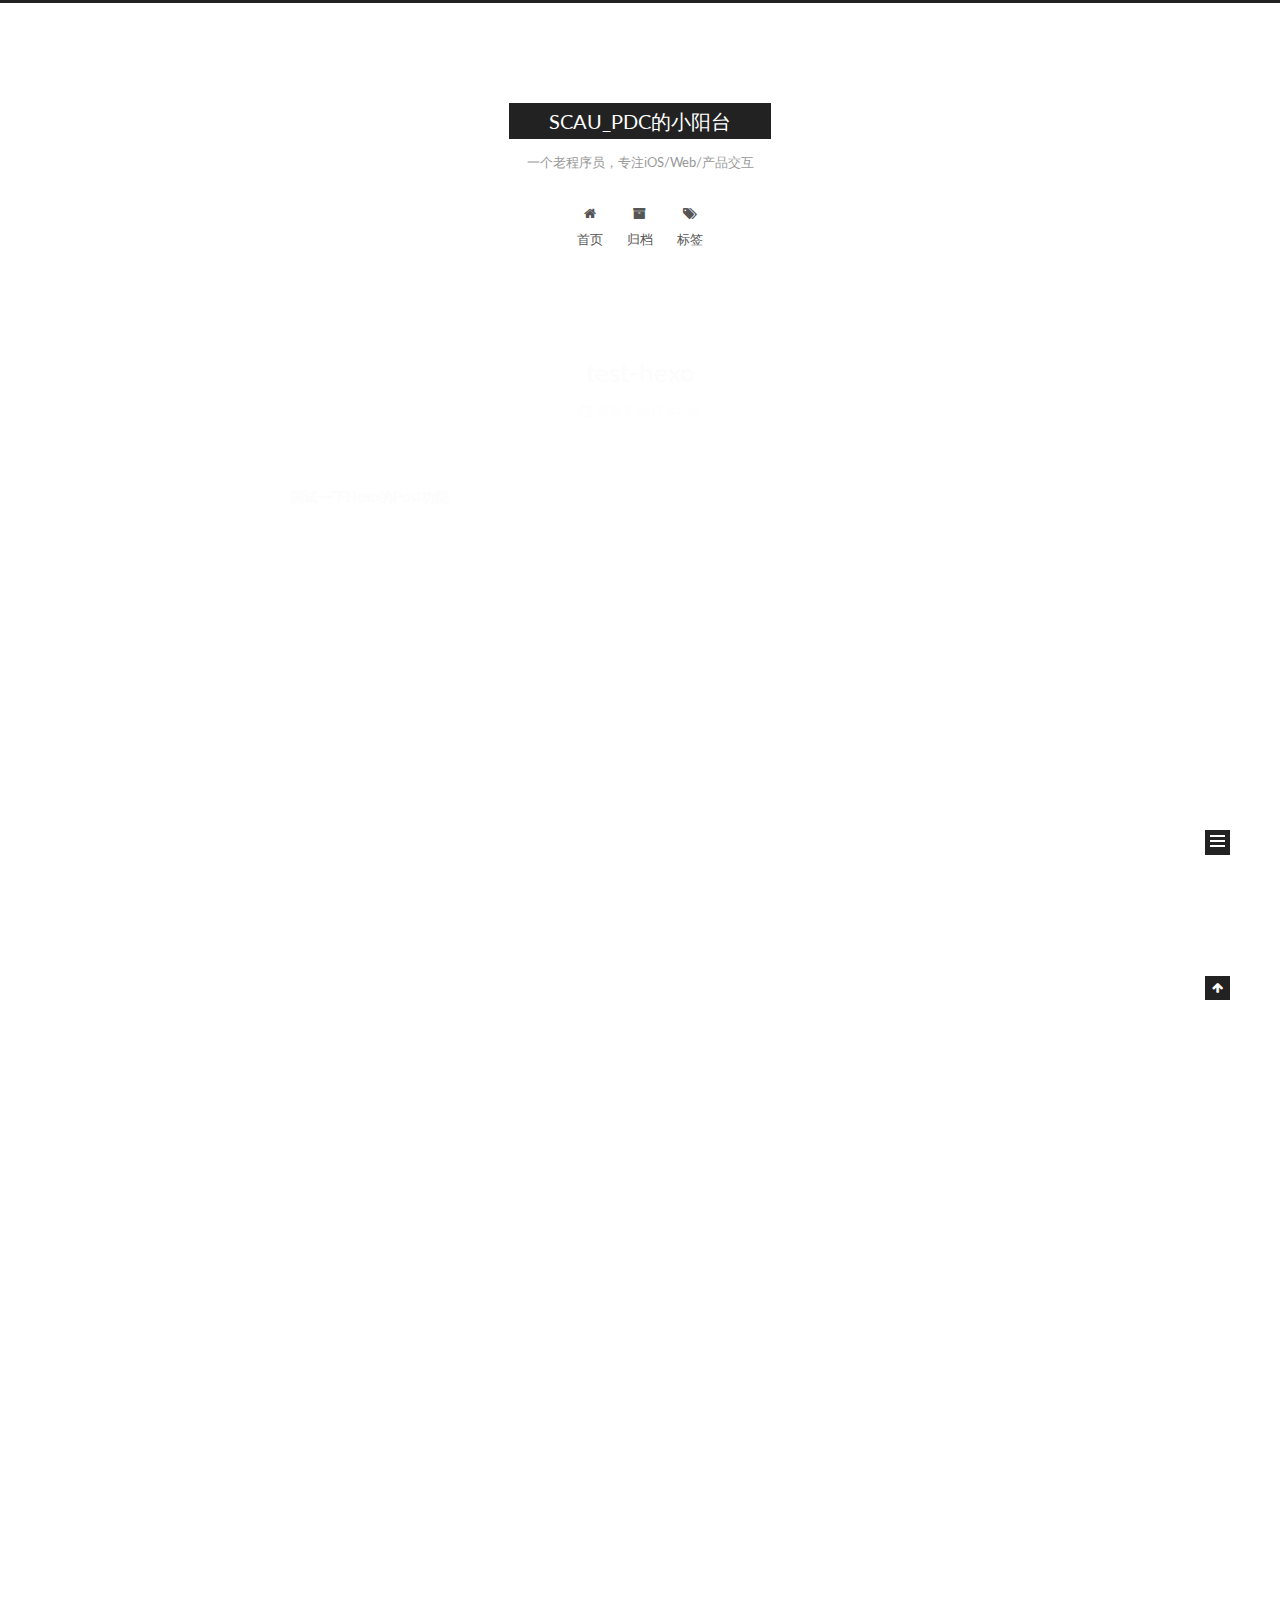
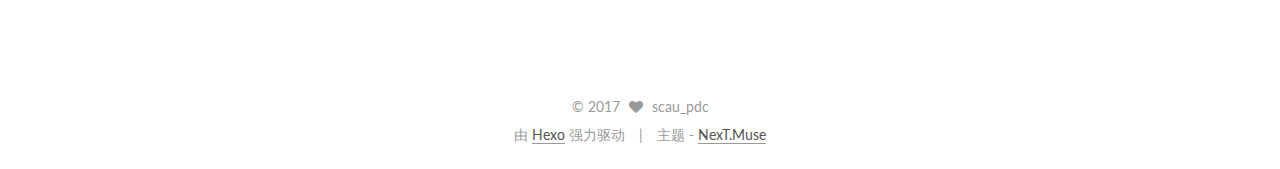
==== index.html @ 737dca86 "Site updated: 2017-01-20 16:59:29" ====
<!doctype html>



  


<html class="theme-next muse use-motion" lang="zh-Hans">
<head>
  <meta charset="UTF-8"/>
<meta http-equiv="X-UA-Compatible" content="IE=edge" />
<meta name="viewport" content="width=device-width, initial-scale=1, maximum-scale=1"/>



<meta http-equiv="Cache-Control" content="no-transform" />
<meta http-equiv="Cache-Control" content="no-siteapp" />












  
  
  <link href="/lib/fancybox/source/jquery.fancybox.css?v=2.1.5" rel="stylesheet" type="text/css" />




  
  
  
  

  
    
    
  

  

  

  

  

  
    
    
    <link href="//fonts.googleapis.com/css?family=Lato:300,300italic,400,400italic,700,700italic&subset=latin,latin-ext" rel="stylesheet" type="text/css">
  






<link href="/lib/font-awesome/css/font-awesome.min.css?v=4.6.2" rel="stylesheet" type="text/css" />

<link href="/css/main.css?v=5.1.0" rel="stylesheet" type="text/css" />


  <meta name="keywords" content="Hexo, NexT" />








  <link rel="shortcut icon" type="image/x-icon" href="/favicon.ico?v=5.1.0" />






<meta name="description" content="嗨！我叫彭德城，来自广东汕尾，现就职于美的集团流程IT。">
<meta property="og:type" content="website">
<meta property="og:title" content="SCAU_PDC的小阳台">
<meta property="og:url" content="http://yoursite.com/index.html">
<meta property="og:site_name" content="SCAU_PDC的小阳台">
<meta property="og:description" content="嗨！我叫彭德城，来自广东汕尾，现就职于美的集团流程IT。">
<meta name="twitter:card" content="summary">
<meta name="twitter:title" content="SCAU_PDC的小阳台">
<meta name="twitter:description" content="嗨！我叫彭德城，来自广东汕尾，现就职于美的集团流程IT。">



<script type="text/javascript" id="hexo.configurations">
  var NexT = window.NexT || {};
  var CONFIG = {
    root: '/',
    scheme: 'Muse',
    sidebar: {"position":"left","display":"post"},
    fancybox: true,
    motion: true,
    duoshuo: {
      userId: '0',
      author: '博主'
    },
    algolia: {
      applicationID: '',
      apiKey: '',
      indexName: '',
      hits: {"per_page":10},
      labels: {"input_placeholder":"Search for Posts","hits_empty":"We didn't find any results for the search: ${query}","hits_stats":"${hits} results found in ${time} ms"}
    }
  };
</script>



  <link rel="canonical" href="http://yoursite.com/"/>





  <title> SCAU_PDC的小阳台 </title>
</head>

<body itemscope itemtype="http://schema.org/WebPage" lang="zh-Hans">

  










  
  
    
  

  <div class="container one-collumn sidebar-position-left 
   page-home 
 ">
    <div class="headband"></div>

    <header id="header" class="header" itemscope itemtype="http://schema.org/WPHeader">
      <div class="header-inner"><div class="site-meta ">
  

  <div class="custom-logo-site-title">
    <a href="/"  class="brand" rel="start">
      <span class="logo-line-before"><i></i></span>
      <span class="site-title">SCAU_PDC的小阳台</span>
      <span class="logo-line-after"><i></i></span>
    </a>
  </div>
    
      <p class="site-subtitle">一个老程序员，专注iOS/Web/产品交互</p>
    
</div>

<div class="site-nav-toggle">
  <button>
    <span class="btn-bar"></span>
    <span class="btn-bar"></span>
    <span class="btn-bar"></span>
  </button>
</div>

<nav class="site-nav">
  

  
    <ul id="menu" class="menu">
      
        
        <li class="menu-item menu-item-home">
          <a href="/" rel="section">
            
              <i class="menu-item-icon fa fa-fw fa-home"></i> <br />
            
            首页
          </a>
        </li>
      
        
        <li class="menu-item menu-item-archives">
          <a href="/archives" rel="section">
            
              <i class="menu-item-icon fa fa-fw fa-archive"></i> <br />
            
            归档
          </a>
        </li>
      
        
        <li class="menu-item menu-item-tags">
          <a href="/tags" rel="section">
            
              <i class="menu-item-icon fa fa-fw fa-tags"></i> <br />
            
            标签
          </a>
        </li>
      

      
    </ul>
  

  
</nav>



 </div>
    </header>

    <main id="main" class="main">
      <div class="main-inner">
        <div class="content-wrap">
          <div id="content" class="content">
            
  <section id="posts" class="posts-expand">
    
      

  

  
  
  

  <article class="post post-type-normal " itemscope itemtype="http://schema.org/Article">
  <link itemprop="mainEntityOfPage" href="http://yoursite.com/2017/01/20/test-hexo/">

  <span style="display:none" itemprop="author" itemscope itemtype="http://schema.org/Person">
    <meta itemprop="name" content="scau_pdc">
    <meta itemprop="description" content="">
    <meta itemprop="image" content="/images/avatar.gif">
  </span>

  <span style="display:none" itemprop="publisher" itemscope itemtype="http://schema.org/Organization">
    <meta itemprop="name" content="SCAU_PDC的小阳台">
    <span style="display:none" itemprop="logo" itemscope itemtype="http://schema.org/ImageObject">
      <img style="display:none;" itemprop="url image" alt="SCAU_PDC的小阳台" src="">
    </span>
  </span>

    
      <header class="post-header">

        
        
          <h1 class="post-title" itemprop="name headline">
            
            
              
                
                <a class="post-title-link" href="/2017/01/20/test-hexo/" itemprop="url">
                  test-hexo
                </a>
              
            
          </h1>
        

        <div class="post-meta">
          <span class="post-time">
            
              <span class="post-meta-item-icon">
                <i class="fa fa-calendar-o"></i>
              </span>
              
                <span class="post-meta-item-text">发表于</span>
              
              <time title="Post created" itemprop="dateCreated datePublished" datetime="2017-01-20T16:54:01+08:00">
                2017-01-20
              </time>
            

            

            
          </span>

          

          
            
          

          

          
          

          

          

        </div>
      </header>
    


    <div class="post-body" itemprop="articleBody">

      
      

      
        
          
            <p><strong>测试一下Hexo的Post功能</strong></p>

          
        
      
    </div>

    <div>
      
    </div>

    <div>
      
    </div>


    <footer class="post-footer">
      

      

      
      
        <div class="post-eof"></div>
      
    </footer>
  </article>


    
      

  

  
  
  

  <article class="post post-type-normal " itemscope itemtype="http://schema.org/Article">
  <link itemprop="mainEntityOfPage" href="http://yoursite.com/2017/01/20/hello-world/">

  <span style="display:none" itemprop="author" itemscope itemtype="http://schema.org/Person">
    <meta itemprop="name" content="scau_pdc">
    <meta itemprop="description" content="">
    <meta itemprop="image" content="/images/avatar.gif">
  </span>

  <span style="display:none" itemprop="publisher" itemscope itemtype="http://schema.org/Organization">
    <meta itemprop="name" content="SCAU_PDC的小阳台">
    <span style="display:none" itemprop="logo" itemscope itemtype="http://schema.org/ImageObject">
      <img style="display:none;" itemprop="url image" alt="SCAU_PDC的小阳台" src="">
    </span>
  </span>

    
      <header class="post-header">

        
        
          <h1 class="post-title" itemprop="name headline">
            
            
              
                
                <a class="post-title-link" href="/2017/01/20/hello-world/" itemprop="url">
                  Hello World
                </a>
              
            
          </h1>
        

        <div class="post-meta">
          <span class="post-time">
            
              <span class="post-meta-item-icon">
                <i class="fa fa-calendar-o"></i>
              </span>
              
                <span class="post-meta-item-text">发表于</span>
              
              <time title="Post created" itemprop="dateCreated datePublished" datetime="2017-01-20T16:37:24+08:00">
                2017-01-20
              </time>
            

            

            
          </span>

          

          
            
          

          

          
          

          

          

        </div>
      </header>
    


    <div class="post-body" itemprop="articleBody">

      
      

      
        
          
            <p>Welcome to <a href="https://hexo.io/" target="_blank" rel="external">Hexo</a>! This is your very first post. Check <a href="https://hexo.io/docs/" target="_blank" rel="external">documentation</a> for more info. If you get any problems when using Hexo, you can find the answer in <a href="https://hexo.io/docs/troubleshooting.html" target="_blank" rel="external">troubleshooting</a> or you can ask me on <a href="https://github.com/hexojs/hexo/issues" target="_blank" rel="external">GitHub</a>.</p>
<h2 id="Quick-Start"><a href="#Quick-Start" class="headerlink" title="Quick Start"></a>Quick Start</h2><h3 id="Create-a-new-post"><a href="#Create-a-new-post" class="headerlink" title="Create a new post"></a>Create a new post</h3><figure class="highlight bash"><table><tr><td class="gutter"><pre><div class="line">1</div></pre></td><td class="code"><pre><div class="line">$ hexo new <span class="string">"My New Post"</span></div></pre></td></tr></table></figure>
<p>More info: <a href="https://hexo.io/docs/writing.html" target="_blank" rel="external">Writing</a></p>
<h3 id="Run-server"><a href="#Run-server" class="headerlink" title="Run server"></a>Run server</h3><figure class="highlight bash"><table><tr><td class="gutter"><pre><div class="line">1</div></pre></td><td class="code"><pre><div class="line">$ hexo server</div></pre></td></tr></table></figure>
<p>More info: <a href="https://hexo.io/docs/server.html" target="_blank" rel="external">Server</a></p>
<h3 id="Generate-static-files"><a href="#Generate-static-files" class="headerlink" title="Generate static files"></a>Generate static files</h3><figure class="highlight bash"><table><tr><td class="gutter"><pre><div class="line">1</div></pre></td><td class="code"><pre><div class="line">$ hexo generate</div></pre></td></tr></table></figure>
<p>More info: <a href="https://hexo.io/docs/generating.html" target="_blank" rel="external">Generating</a></p>
<h3 id="Deploy-to-remote-sites"><a href="#Deploy-to-remote-sites" class="headerlink" title="Deploy to remote sites"></a>Deploy to remote sites</h3><figure class="highlight bash"><table><tr><td class="gutter"><pre><div class="line">1</div></pre></td><td class="code"><pre><div class="line">$ hexo deploy</div></pre></td></tr></table></figure>
<p>More info: <a href="https://hexo.io/docs/deployment.html" target="_blank" rel="external">Deployment</a></p>

          
        
      
    </div>

    <div>
      
    </div>

    <div>
      
    </div>


    <footer class="post-footer">
      

      

      
      
        <div class="post-eof"></div>
      
    </footer>
  </article>


    
  </section>

  

          
          </div>
          


          

        </div>
        
          
  
  <div class="sidebar-toggle">
    <div class="sidebar-toggle-line-wrap">
      <span class="sidebar-toggle-line sidebar-toggle-line-first"></span>
      <span class="sidebar-toggle-line sidebar-toggle-line-middle"></span>
      <span class="sidebar-toggle-line sidebar-toggle-line-last"></span>
    </div>
  </div>

  <aside id="sidebar" class="sidebar">
    <div class="sidebar-inner">

      

      

      <section class="site-overview sidebar-panel sidebar-panel-active">
        <div class="site-author motion-element" itemprop="author" itemscope itemtype="http://schema.org/Person">
          <img class="site-author-image" itemprop="image"
               src="/images/avatar.gif"
               alt="scau_pdc" />
          <p class="site-author-name" itemprop="name">scau_pdc</p>
          <p class="site-description motion-element" itemprop="description">嗨！我叫彭德城，来自广东汕尾，现就职于美的集团流程IT。</p>
        </div>
        <nav class="site-state motion-element">
        
          
            <div class="site-state-item site-state-posts">
              <a href="/archives">
                <span class="site-state-item-count">2</span>
                <span class="site-state-item-name">日志</span>
              </a>
            </div>
          

          

          

        </nav>

        

        <div class="links-of-author motion-element">
          
        </div>

        
        

        
        

        


      </section>

      

    </div>
  </aside>


        
      </div>
    </main>

    <footer id="footer" class="footer">
      <div class="footer-inner">
        <div class="copyright" >
  
  &copy; 
  <span itemprop="copyrightYear">2017</span>
  <span class="with-love">
    <i class="fa fa-heart"></i>
  </span>
  <span class="author" itemprop="copyrightHolder">scau_pdc</span>
</div>


<div class="powered-by">
  由 <a class="theme-link" href="https://hexo.io">Hexo</a> 强力驱动
</div>

<div class="theme-info">
  主题 -
  <a class="theme-link" href="https://github.com/iissnan/hexo-theme-next">
    NexT.Muse
  </a>
</div>


        

        
      </div>
    </footer>

    <div class="back-to-top">
      <i class="fa fa-arrow-up"></i>
    </div>
  </div>

  

<script type="text/javascript">
  if (Object.prototype.toString.call(window.Promise) !== '[object Function]') {
    window.Promise = null;
  }
</script>









  




  
  <script type="text/javascript" src="/lib/jquery/index.js?v=2.1.3"></script>

  
  <script type="text/javascript" src="/lib/fastclick/lib/fastclick.min.js?v=1.0.6"></script>

  
  <script type="text/javascript" src="/lib/jquery_lazyload/jquery.lazyload.js?v=1.9.7"></script>

  
  <script type="text/javascript" src="/lib/velocity/velocity.min.js?v=1.2.1"></script>

  
  <script type="text/javascript" src="/lib/velocity/velocity.ui.min.js?v=1.2.1"></script>

  
  <script type="text/javascript" src="/lib/fancybox/source/jquery.fancybox.pack.js?v=2.1.5"></script>


  


  <script type="text/javascript" src="/js/src/utils.js?v=5.1.0"></script>

  <script type="text/javascript" src="/js/src/motion.js?v=5.1.0"></script>



  
  

  

  


  <script type="text/javascript" src="/js/src/bootstrap.js?v=5.1.0"></script>



  



  




	





  





  

  




  
  

  

  

  

  


</body>
</html>
---- css/main.css ----
/* normalize.css v3.0.2 | MIT License | git.io/normalize */
html {
  font-family: sans-serif; /* 1 */
  -ms-text-size-adjust: 100%; /* 2 */
  -webkit-text-size-adjust: 100%; /* 2 */
}
body {
  margin: 0;
}
article,
aside,
details,
figcaption,
figure,
footer,
header,
hgroup,
main,
menu,
nav,
section,
summary {
  display: block;
}
audio,
canvas,
progress,
video {
  display: inline-block; /* 1 */
  vertical-align: baseline; /* 2 */
}
audio:not([controls]) {
  display: none;
  height: 0;
}
[hidden],
template {
  display: none;
}
a {
  background-color: transparent;
}
a:active,
a:hover {
  outline: 0;
}
abbr[title] {
  border-bottom: 1px dotted;
}
b,
strong {
  font-weight: bold;
}
dfn {
  font-style: italic;
}
h1 {
  font-size: 2em;
  margin: 0.67em 0;
}
mark {
  background: #ff0;
  color: #000;
}
small {
  font-size: 80%;
}
sub,
sup {
  font-size: 75%;
  line-height: 0;
  position: relative;
  vertical-align: baseline;
}
sup {
  top: -0.5em;
}
sub {
  bottom: -0.25em;
}
img {
  border: 0;
}
svg:not(:root) {
  overflow: hidden;
}
figure {
  margin: 1em 40px;
}
hr {
  -moz-box-sizing: content-box;
  box-sizing: content-box;
  height: 0;
}
pre {
  overflow: auto;
}
code,
kbd,
pre,
samp {
  font-family: monospace, monospace;
  font-size: 1em;
}
button,
input,
optgroup,
select,
textarea {
  color: inherit; /* 1 */
  font: inherit; /* 2 */
  margin: 0; /* 3 */
}
button {
  overflow: visible;
}
button,
select {
  text-transform: none;
}
button,
html input[type="button"],
input[type="reset"],
input[type="submit"] {
  -webkit-appearance: button; /* 2 */
  cursor: pointer; /* 3 */
}
button[disabled],
html input[disabled] {
  cursor: default;
}
button::-moz-focus-inner,
input::-moz-focus-inner {
  border: 0;
  padding: 0;
}
input {
  line-height: normal;
}
input[type="checkbox"],
input[type="radio"] {
  box-sizing: border-box; /* 1 */
  padding: 0; /* 2 */
}
input[type="number"]::-webkit-inner-spin-button,
input[type="number"]::-webkit-outer-spin-button {
  height: auto;
}
input[type="search"] {
  -webkit-appearance: textfield; /* 1 */
  -moz-box-sizing: content-box;
  -webkit-box-sizing: content-box; /* 2 */
  box-sizing: content-box;
}
input[type="search"]::-webkit-search-cancel-button,
input[type="search"]::-webkit-search-decoration {
  -webkit-appearance: none;
}
fieldset {
  border: 1px solid #c0c0c0;
  margin: 0 2px;
  padding: 0.35em 0.625em 0.75em;
}
legend {
  border: 0; /* 1 */
  padding: 0; /* 2 */
}
textarea {
  overflow: auto;
}
optgroup {
  font-weight: bold;
}
table {
  border-collapse: collapse;
  border-spacing: 0;
}
td,
th {
  padding: 0;
}
::selection {
  background: #262a30;
  color: #fff;
}
body {
  position: relative;
  font-family: 'Lato', "PingFang SC", "Microsoft YaHei", sans-serif;
  font-size: 14px;
  line-height: 2;
  color: #555;
  background: #fff;
}
@media (max-width: 767px) {
  body {
    padding-right: 0 !important;
  }
}
@media (min-width: 768px) and (max-width: 991px) {
  body {
    padding-right: 0 !important;
  }
}
@media (min-width: 1600px) {
  body {
    font-size: 16px;
  }
}
h1,
h2,
h3,
h4,
h5,
h6 {
  margin: 0;
  padding: 0;
  font-weight: bold;
  line-height: 1.5;
  font-family: 'Lato', "PingFang SC", "Microsoft YaHei", sans-serif;
}
h2,
h3,
h4,
h5,
h6 {
  margin: 20px 0 15px;
}
h1 {
  font-size: 22px;
}
@media (max-width: 767px) {
  h1 {
    font-size: 18px;
  }
}
h2 {
  font-size: 20px;
}
@media (max-width: 767px) {
  h2 {
    font-size: 16px;
  }
}
h3 {
  font-size: 18px;
}
@media (max-width: 767px) {
  h3 {
    font-size: 14px;
  }
}
h4 {
  font-size: 16px;
}
@media (max-width: 767px) {
  h4 {
    font-size: 12px;
  }
}
h5 {
  font-size: 14px;
}
@media (max-width: 767px) {
  h5 {
    font-size: 10px;
  }
}
h6 {
  font-size: 12px;
}
@media (max-width: 767px) {
  h6 {
    font-size: 8px;
  }
}
p {
  margin: 0 0 25px 0;
}
a {
  color: #555;
  text-decoration: none;
  border-bottom: 1px solid #999;
  word-wrap: break-word;
}
a:hover {
  color: #222;
  border-bottom-color: #222;
}
ul {
  list-style: none;
}
blockquote {
  margin: 0;
  padding: 0;
}
img {
  display: block;
  margin: auto;
  max-width: 100%;
  height: auto;
}
hr {
  margin: 40px 0;
  height: 3px;
  border: none;
  background-color: #ddd;
  background-image: repeating-linear-gradient(-45deg, #fff, #fff 4px, transparent 4px, transparent 8px);
}
blockquote {
  padding: 0 15px;
  color: #666;
  border-left: 4px solid #ddd;
}
blockquote cite::before {
  content: "-";
  padding: 0 5px;
}
dt {
  font-weight: 700;
}
dd {
  margin: 0;
  padding: 0;
}
.text-left {
  text-align: left;
}
.text-center {
  text-align: center;
}
.text-right {
  text-align: right;
}
.text-justify {
  text-align: justify;
}
.text-nowrap {
  white-space: nowrap;
}
.text-lowercase {
  text-transform: lowercase;
}
.text-uppercase {
  text-transform: uppercase;
}
.text-capitalize {
  text-transform: capitalize;
}
.center-block {
  display: block;
  margin-left: auto;
  margin-right: auto;
}
.clearfix:before,
.clearfix:after {
  content: " ";
  display: table;
}
.clearfix:after {
  clear: both;
}
.pullquote {
  width: 45%;
}
.pullquote.left {
  float: left;
  margin-left: 5px;
  margin-right: 10px;
}
.pullquote.right {
  float: right;
  margin-left: 10px;
  margin-right: 5px;
}
.affix.affix.affix {
  position: fixed;
}
.translation {
  margin-top: -20px;
  font-size: 14px;
  color: #999;
}
.scrollbar-measure {
  width: 100px;
  height: 100px;
  overflow: scroll;
  position: absolute;
  top: -9999px;
}
.use-motion .motion-element {
  opacity: 0;
}
#local-search-input {
  padding: 3px;
  border: none;
  text-indent: 14px;
  border-radius: 0;
  width: 140px;
  outline: none;
  border-bottom: 1px solid #999;
  background: inherit;
  opacity: 0.5;
}
#local-search-input:focus {
  opacity: 1;
}
.search-icon {
  position: absolute;
  top: 9px;
}
table {
  margin: 20px 0;
  width: 100%;
  border-collapse: collapse;
  border-spacing: 0;
  border: 1px solid #ddd;
  font-size: 14px;
  table-layout: fixed;
  word-wrap: break-all;
}
table>tbody>tr:nth-of-type(odd) {
  background-color: #f9f9f9;
}
table>tbody>tr:hover {
  background-color: #f5f5f5;
}
caption,
th,
td {
  padding: 8px;
  text-align: left;
  vertical-align: middle;
  font-weight: normal;
}
th,
td {
  border-bottom: 3px solid #ddd;
  border-right: 1px solid #eee;
}
th {
  padding-bottom: 10px;
  font-weight: 700;
}
td {
  border-bottom-width: 1px;
}
html,
body {
  height: 100%;
}
.container {
  position: relative;
  min-height: 100%;
}
.header-inner {
  margin: 0 auto;
  padding: 100px 0 70px;
  width: 700px;
}
@media (min-width: 1600px) {
  .container .header-inner {
    width: 900px;
  }
}
.main {
  padding-bottom: 150px;
}
.main-inner {
  margin: 0 auto;
  width: 700px;
}
@media (min-width: 1600px) {
  .container .main-inner {
    width: 900px;
  }
}
.footer {
  position: absolute;
  left: 0;
  bottom: 0;
  width: 100%;
  min-height: 50px;
}
.footer-inner {
  box-sizing: border-box;
  margin: 20px auto;
  width: 700px;
}
@media (min-width: 1600px) {
  .container .footer-inner {
    width: 900px;
  }
}
pre,
.highlight {
  overflow: auto;
  margin: 20px 0;
  padding: 0;
  font-size: 13px;
  color: #4d4d4c;
  background: #f7f7f7;
  line-height: 1.6;
}
pre,
code {
  font-family: consolas, Menlo, "PingFang SC", "Microsoft YaHei", monospace;
}
code {
  padding: 2px 4px;
  word-wrap: break-word;
  color: #4d4d4c;
  background: #f7f7f7;
  border-radius: 3px;
  font-size: 13px;
}
pre code {
  padding: 0;
  color: #4d4d4c;
  background: none;
  text-shadow: none;
}
.highlight {
  border-radius: 1px;
}
.highlight pre {
  border: none;
  margin: 0;
  padding: 10px 0;
}
.highlight table {
  margin: 0;
  width: auto;
  border: none;
}
.highlight td {
  border: none;
  padding: 0;
}
.highlight figcaption {
  font-size: 1em;
  color: #4d4d4c;
  line-height: 1em;
  margin-bottom: 1em;
}
.highlight figcaption:before,
.highlight figcaption:after {
  content: " ";
  display: table;
}
.highlight figcaption:after {
  clear: both;
}
.highlight figcaption a {
  float: right;
  color: #4d4d4c;
}
.highlight figcaption a:hover {
  border-bottom-color: #4d4d4c;
}
.highlight .gutter pre {
  padding-left: 10px;
  padding-right: 10px;
  color: #869194;
  text-align: right;
  background-color: #eff2f3;
}
.highlight .code pre {
  padding-left: 10px;
  padding-right: 10px;
  background-color: #f7f7f7;
}
.highlight .line {
  height: 20px;
}
.gutter {
  -webkit-user-select: none;
  -moz-user-select: none;
  -ms-user-select: none;
  user-select: none;
}
.gist table {
  width: auto;
}
.gist table td {
  border: none;
}
pre .deletion {
  background: #fdd;
}
pre .addition {
  background: #dfd;
}
pre .meta {
  color: #8959a8;
}
pre .comment {
  color: #8e908c;
}
pre .variable,
pre .attribute,
pre .tag,
pre .regexp,
pre .ruby .constant,
pre .xml .tag .title,
pre .xml .pi,
pre .xml .doctype,
pre .html .doctype,
pre .css .id,
pre .css .class,
pre .css .pseudo {
  color: #c82829;
}
pre .number,
pre .preprocessor,
pre .built_in,
pre .literal,
pre .params,
pre .constant,
pre .command {
  color: #f5871f;
}
pre .ruby .class .title,
pre .css .rules .attribute,
pre .string,
pre .value,
pre .inheritance,
pre .header,
pre .ruby .symbol,
pre .xml .cdata,
pre .special,
pre .number,
pre .formula {
  color: #718c00;
}
pre .title,
pre .css .hexcolor {
  color: #3e999f;
}
pre .function,
pre .python .decorator,
pre .python .title,
pre .ruby .function .title,
pre .ruby .title .keyword,
pre .perl .sub,
pre .javascript .title,
pre .coffeescript .title {
  color: #4271ae;
}
pre .keyword,
pre .javascript .function {
  color: #8959a8;
}
.full-image.full-image.full-image {
  border: none;
  max-width: 100%;
  width: auto;
  margin: 20px auto;
}
@media (min-width: 992px) {
  .full-image.full-image.full-image {
    max-width: none;
    width: 110%;
    margin: 25px -5%;
  }
}
.blockquote-center,
.page-home .post-type-quote blockquote,
.page-post-detail .post-type-quote blockquote {
  position: relative;
  margin: 40px 0;
  padding: 0;
  border-left: none;
  text-align: center;
}
.blockquote-center::before,
.page-home .post-type-quote blockquote::before,
.page-post-detail .post-type-quote blockquote::before,
.blockquote-center::after,
.page-home .post-type-quote blockquote::after,
.page-post-detail .post-type-quote blockquote::after {
  position: absolute;
  content: ' ';
  display: block;
  width: 100%;
  height: 24px;
  opacity: 0.2;
  background-repeat: no-repeat;
  background-position: 0 -6px;
  background-size: 22px 22px;
}
.blockquote-center::before,
.page-home .post-type-quote blockquote::before,
.page-post-detail .post-type-quote blockquote::before {
  top: -20px;
  background-image: url("../images/quote-l.svg");
  border-top: 1px solid #ccc;
}
.blockquote-center::after,
.page-home .post-type-quote blockquote::after,
.page-post-detail .post-type-quote blockquote::after {
  bottom: -20px;
  background-image: url("../images/quote-r.svg");
  border-bottom: 1px solid #ccc;
  background-position: 100% 8px;
}
.blockquote-center p,
.page-home .post-type-quote blockquote p,
.page-post-detail .post-type-quote blockquote p,
.blockquote-center div,
.page-home .post-type-quote blockquote div,
.page-post-detail .post-type-quote blockquote div {
  text-align: center;
}
.post .post-body .group-picture img {
  box-sizing: border-box;
  padding: 0 3px;
  border: none;
}
.post .group-picture-row {
  overflow: hidden;
  margin-top: 6px;
}
.post .group-picture-row:first-child {
  margin-top: 0;
}
.post .group-picture-column {
  float: left;
}
.page-post-detail .post-body .group-picture-column {
  float: none;
  margin-top: 10px;
  width: auto !important;
}
.page-post-detail .post-body .group-picture-column img {
  margin: 0 auto;
}
.page-archive .group-picture-container {
  overflow: hidden;
}
.page-archive .group-picture-row {
  float: left;
}
.page-archive .group-picture-row:first-child {
  margin-top: 6px;
}
.page-archive .group-picture-column {
  max-width: 150px;
  max-height: 150px;
}
.note {
  padding: 20px;
  margin: 20px 0;
  border: 1px solid #eee;
  border-left-width: 5px;
  border-radius: 3px;
}
.note h2,
.note h3,
.note h4,
.note h5,
.note h6 {
  margin-top: 0;
  margin-bottom: 5px;
}
.note p:last-child {
  margin-bottom: 0;
}
.note code {
  border-radius: 3px;
}
.note+.note {
  margin-top: -5px;
}
.default {
  border-left-color: #777;
}
.default h2,
.default h3,
.default h4,
.default h5,
.default h6 {
  color: #777;
}
.primary {
  border-left-color: #428bca;
}
.primary h2,
.primary h3,
.primary h4,
.primary h5,
.primary h6 {
  color: #428bca;
}
.success {
  border-left-color: #5cb85c;
}
.success h2,
.success h3,
.success h4,
.success h5,
.success h6 {
  color: #5cb85c;
}
.danger {
  border-left-color: #d9534f;
}
.danger h2,
.danger h3,
.danger h4,
.danger h5,
.danger h6 {
  color: #d9534f;
}
.warning {
  border-left-color: #f0ad4e;
}
.warning h2,
.warning h3,
.warning h4,
.warning h5,
.warning h6 {
  color: #f0ad4e;
}
.info {
  border-left-color: #5bc0de;
}
.info h2,
.info h3,
.info h4,
.info h5,
.info h6 {
  color: #5bc0de;
}
.btn {
  display: inline-block;
  padding: 0 20px;
  font-size: 14px;
  color: #fff;
  background: #222;
  border: 2px solid #222;
  text-decoration: none;
  border-radius: 0;
  transition-property: background-color;
  transition-duration: 0.2s;
  transition-timing-function: ease-in-out;
  transition-delay: 0s;
}
.btn:hover,
.post-more-link .btn:hover {
  border-color: #222;
  color: #222;
  background: #fff;
}
.btn-bar {
  display: block;
  width: 22px;
  height: 2px;
  background: #555;
  border-radius: 1px;
}
.btn-bar+.btn-bar {
  margin-top: 4px;
}
.pagination {
  margin: 120px 0 40px;
  text-align: center;
  border-top: 1px solid #eee;
}
.page-number-basic,
.pagination .prev,
.pagination .next,
.pagination .page-number,
.pagination .space {
  display: inline-block;
  position: relative;
  top: -1px;
  margin: 0 10px;
  padding: 0 10px;
  line-height: 30px;
}
@media (max-width: 767px) {
  .page-number-basic,
  .pagination .prev,
  .pagination .next,
  .pagination .page-number,
  .pagination .space {
    margin: 0 5px;
  }
}
.pagination .prev,
.pagination .next,
.pagination .page-number {
  border-bottom: 0;
  border-top: 1px solid #eee;
  transition-property: border-color;
  transition-duration: 0.2s;
  transition-timing-function: ease-in-out;
  transition-delay: 0s;
}
.pagination .prev:hover,
.pagination .next:hover,
.pagination .page-number:hover {
  border-top-color: #222;
}
.pagination .space {
  padding: 0;
  margin: 0;
}
.pagination .prev {
  margin-left: 0;
}
.pagination .next {
  margin-right: 0;
}
.pagination .page-number.current {
  color: #fff;
  background: #ccc;
  border-top-color: #ccc;
}
@media (max-width: 767px) {
  .pagination {
    border-top: none;
  }
  .pagination .prev,
  .pagination .next,
  .pagination .page-number {
    margin-bottom: 10px;
    border-top: 0;
    border-bottom: 1px solid #eee;
  }
  .pagination .prev:hover,
  .pagination .next:hover,
  .pagination .page-number:hover {
    border-bottom-color: #222;
  }
}
.comments {
  margin: 60px 20px 0;
}
.tag-cloud {
  text-align: center;
}
.tag-cloud a {
  display: inline-block;
  margin: 10px;
}
.back-to-top {
  box-sizing: border-box;
  position: fixed;
  bottom: -100px;
  right: 50px;
  z-index: 1050;
  padding: 0 6px;
  width: 25px;
  background: #222;
  font-size: 12px;
  opacity: 1;
  color: #fff;
  cursor: pointer;
  text-align: center;
  -webkit-transform: translateZ(0);
  transition-property: bottom;
  transition-duration: 0.2s;
  transition-timing-function: ease-in-out;
  transition-delay: 0s;
}
@media (max-width: 767px) {
  .back-to-top {
    display: none;
  }
}
@media (min-width: 768px) and (max-width: 991px) {
  .back-to-top {
    display: none;
  }
}
.back-to-top.back-to-top-on {
  bottom: 19px;
}
.header {
  background: #fff;
}
.header-inner {
  position: relative;
}
.headband {
  height: 3px;
  background: #222;
}
.site-meta {
  margin: 0;
  text-align: center;
}
@media (max-width: 767px) {
  .site-meta {
    text-align: center;
  }
}
.brand {
  position: relative;
  display: inline-block;
  padding: 0 40px;
  color: #fff;
  background: #222;
  border-bottom: none;
}
.brand:hover {
  color: #fff;
}
.logo {
  display: inline-block;
  margin-right: 5px;
  line-height: 36px;
  vertical-align: top;
}
.site-title {
  display: inline-block;
  vertical-align: top;
  line-height: 36px;
  font-size: 20px;
  font-weight: normal;
  font-family: 'Lato', "PingFang SC", "Microsoft YaHei", sans-serif;
}
.site-subtitle {
  margin-top: 10px;
  font-size: 13px;
  color: #999;
}
.use-motion .brand {
  opacity: 0;
}
.use-motion .logo,
.use-motion .site-title,
.use-motion .site-subtitle {
  opacity: 0;
  position: relative;
  top: -10px;
}
.site-nav-toggle {
  display: none;
  position: absolute;
  top: 10px;
  left: 10px;
}
@media (max-width: 767px) {
  .site-nav-toggle {
    display: block;
  }
}
.site-nav-toggle button {
  margin-top: 2px;
  padding: 9px 10px;
  background: transparent;
  border: none;
}
@media (max-width: 767px) {
  .site-nav {
    display: none;
    margin: 0 -10px;
    padding: 0 10px;
    clear: both;
    border-top: 1px solid #ddd;
  }
}
@media (min-width: 768px) and (max-width: 991px) {
  .site-nav {
    display: block !important;
  }
}
@media (min-width: 992px) {
  .site-nav {
    display: block !important;
  }
}
.menu {
  margin-top: 20px;
  padding-left: 0;
  text-align: center;
}
.menu .menu-item {
  display: inline-block;
  margin: 0 10px;
}
@media screen and (max-width: 767px) {
  .menu .menu-item {
    margin-top: 10px;
  }
}
.menu .menu-item a {
  display: block;
  font-size: 13px;
  text-transform: capitalize;
  line-height: inherit;
  border-bottom: 1px solid transparent;
  transition-property: border-color;
  transition-duration: 0.2s;
  transition-timing-function: ease-in-out;
  transition-delay: 0s;
}
.menu .menu-item a:hover {
  border-bottom-color: #222;
}
.menu .menu-item .fa {
  margin-right: 5px;
}
.use-motion .menu-item {
  opacity: 0;
}
.post-body {
  font-family: 'Lato', "PingFang SC", "Microsoft YaHei", sans-serif;
}
@media (max-width: 767px) {
  .post-body {
    word-break: break-word;
  }
}
.post-body .fancybox img {
  display: block !important;
  margin: 0 auto;
  cursor: pointer;
  cursor: zoom-in;
  cursor: -webkit-zoom-in;
}
.post-body .image-caption,
.post-body .figure .caption {
  margin: 10px auto 15px;
  text-align: center;
  font-size: 14px;
  color: #999;
  font-weight: bold;
  line-height: 1;
}
.post-sticky-flag {
  display: inline-block;
  font-size: 16px;
  -ms-transform: rotate(30deg);
  -webkit-transform: rotate(30deg);
  -moz-transform: rotate(30deg);
  -ms-transform: rotate(30deg);
  -o-transform: rotate(30deg);
  transform: rotate(30deg);
}
.posts-expand {
  padding-top: 40px;
}
@media (max-width: 767px) {
  .posts-expand {
    margin: 0 20px;
  }
  .post-body pre,
  .post-body .highlight {
    padding: 10px;
  }
  .post-body pre .gutter pre,
  .post-body .highlight .gutter pre {
    padding-right: 10px;
  }
}
@media (min-width: 992px) {
  .posts-expand .post-body {
    text-align: justify;
  }
}
.posts-expand .post-body h2,
.posts-expand .post-body h3,
.posts-expand .post-body h4,
.posts-expand .post-body h5,
.posts-expand .post-body h6 {
  padding-top: 10px;
}
.posts-expand .post-body h2 .header-anchor,
.posts-expand .post-body h3 .header-anchor,
.posts-expand .post-body h4 .header-anchor,
.posts-expand .post-body h5 .header-anchor,
.posts-expand .post-body h6 .header-anchor {
  float: right;
  margin-left: 10px;
  color: #ccc;
  border-bottom-style: none;
  visibility: hidden;
}
.posts-expand .post-body h2 .header-anchor:hover,
.posts-expand .post-body h3 .header-anchor:hover,
.posts-expand .post-body h4 .header-anchor:hover,
.posts-expand .post-body h5 .header-anchor:hover,
.posts-expand .post-body h6 .header-anchor:hover {
  color: inherit;
}
.posts-expand .post-body h2:hover .header-anchor,
.posts-expand .post-body h3:hover .header-anchor,
.posts-expand .post-body h4:hover .header-anchor,
.posts-expand .post-body h5:hover .header-anchor,
.posts-expand .post-body h6:hover .header-anchor {
  visibility: visible;
}
.posts-expand .post-body ul li {
  list-style: circle;
}
.posts-expand .post-body img {
  box-sizing: border-box;
  margin: auto;
  padding: 3px;
  border: 1px solid #ddd;
}
.posts-expand .fancybox img {
  margin: 0 auto;
}
@media (max-width: 767px) {
  .posts-collapse {
    margin: 0 20px;
  }
  .posts-collapse .post-title,
  .posts-collapse .post-meta {
    display: block;
    width: auto;
    text-align: left;
  }
}
.posts-collapse {
  position: relative;
  z-index: 1010;
  margin-left: 55px;
}
.posts-collapse::after {
  content: " ";
  position: absolute;
  top: 20px;
  left: 0;
  margin-left: -2px;
  width: 4px;
  height: 100%;
  background: #f5f5f5;
  z-index: -1;
}
@media (max-width: 767px) {
  .posts-collapse {
    margin: 0 20px;
  }
}
.posts-collapse .collection-title {
  position: relative;
  margin: 60px 0;
}
.posts-collapse .collection-title h2 {
  margin-left: 20px;
}
.posts-collapse .collection-title small {
  color: #bbb;
}
.posts-collapse .collection-title::before {
  content: " ";
  position: absolute;
  left: 0;
  top: 50%;
  margin-left: -4px;
  margin-top: -4px;
  width: 8px;
  height: 8px;
  background: #bbb;
  border-radius: 50%;
}
.posts-collapse .post {
  margin: 30px 0;
}
.posts-collapse .post-header {
  position: relative;
  transition-duration: 0.2s;
  transition-timing-function: ease-in-out;
  transition-delay: 0s;
  transition-property: border;
  border-bottom: 1px dashed #ccc;
}
.posts-collapse .post-header::before {
  content: " ";
  position: absolute;
  left: 0;
  top: 12px;
  width: 6px;
  height: 6px;
  margin-left: -4px;
  background: #bbb;
  border-radius: 50%;
  border: 1px solid #fff;
  transition-duration: 0.2s;
  transition-timing-function: ease-in-out;
  transition-delay: 0s;
  transition-property: background;
}
.posts-collapse .post-header:hover {
  border-bottom-color: #666;
}
.posts-collapse .post-header:hover::before {
  background: #222;
}
.posts-collapse .post-meta {
  position: absolute;
  font-size: 12px;
  left: 20px;
  top: 5px;
}
.posts-collapse .post-comments-count {
  display: none;
}
.posts-collapse .post-title {
  margin-left: 60px;
  font-size: 16px;
  font-weight: normal;
  line-height: inherit;
}
.posts-collapse .post-title::after {
  margin-left: 3px;
  opacity: 0.6;
}
.posts-collapse .post-title a {
  color: #666;
  border-bottom: none;
}
.page-home .post-type-quote .post-header,
.page-post-detail .post-type-quote .post-header,
.page-home .post-type-quote .post-tags,
.page-post-detail .post-type-quote .post-tags {
  display: none;
}
.posts-expand .post-title {
  font-size: 26px;
  text-align: center;
  word-break: break-word;
  font-weight: 400;
}
@media (max-width: 767px) {
  .posts-expand .post-title {
    font-size: 22px;
  }
}
.posts-expand .post-title-link {
  display: inline-block;
  position: relative;
  color: #555;
  border-bottom: none;
  line-height: 1.2;
  vertical-align: top;
}
.posts-expand .post-title-link::before {
  content: "";
  position: absolute;
  width: 100%;
  height: 2px;
  bottom: 0;
  left: 0;
  background-color: #000;
  visibility: hidden;
  -webkit-transform: scaleX(0);
  -moz-transform: scaleX(0);
  -ms-transform: scaleX(0);
  -o-transform: scaleX(0);
  transform: scaleX(0);
  transition-duration: 0.2s;
  transition-timing-function: ease-in-out;
  transition-delay: 0s;
}
.posts-expand .post-title-link:hover::before {
  visibility: visible;
  -webkit-transform: scaleX(1);
  -moz-transform: scaleX(1);
  -ms-transform: scaleX(1);
  -o-transform: scaleX(1);
  transform: scaleX(1);
}
.posts-expand .post-title-link .fa {
  font-size: 16px;
}
.posts-expand .post-meta {
  margin: 3px 0 60px 0;
  color: #999;
  font-family: 'Lato', "PingFang SC", "Microsoft YaHei", sans-serif;
  font-size: 12px;
  text-align: center;
}
.posts-expand .post-meta .post-category-list {
  display: inline-block;
  margin: 0;
  padding: 3px;
}
.posts-expand .post-meta .post-category-list-link {
  color: #999;
}
.posts-expand .post-meta .post-description {
  font-size: 14px;
  margin-top: 2px;
}
.post-meta-divider {
  margin: 0 0.5em;
}
.post-meta-item-icon {
  margin-right: 3px;
}
@media (min-width: 768px) and (max-width: 991px) {
  .post-meta-item-icon {
    display: inline-block;
  }
}
@media (max-width: 767px) {
  .post-meta-item-icon {
    display: inline-block;
  }
}
@media (min-width: 768px) and (max-width: 991px) {
  .post-meta-item-text {
    display: none;
  }
}
@media (max-width: 767px) {
  .post-meta-item-text {
    display: none;
  }
}
@media (max-width: 767px) {
  .posts-expand .post-comments-count {
    display: none;
  }
}
.post-more-link {
  margin-top: 50px;
}
.post-more-link .btn {
  color: #fff;
  font-size: 14px;
  background: #222;
  border-radius: 0;
  line-height: 2;
  margin: 0 4px 8px 4px;
}
.post-more-link .fa-fw {
  width: 1.285714285714286em;
  text-align: left;
}
.posts-expand .post-tags {
  margin-top: 40px;
  text-align: center;
}
.posts-expand .post-tags a {
  display: inline-block;
  margin-right: 10px;
  font-size: 13px;
}
.post-nav {
  display: table;
  margin-top: 60px;
  width: 100%;
  border-top: 1px solid #eee;
}
.post-nav-divider {
  display: table-cell;
  width: 10%;
}
.post-nav-item {
  display: table-cell;
  padding: 10px 0 0 0;
  width: 45%;
  vertical-align: top;
}
.post-nav-item a {
  position: relative;
  display: block;
  line-height: 25px;
  font-size: 14px;
  color: #555;
  border-bottom: none;
}
.post-nav-item a:hover {
  color: #222;
  border-bottom: none;
}
.post-nav-item a:active {
  top: 2px;
}
.post-nav-item .fa {
  position: absolute;
  top: 8px;
  left: 0;
  font-size: 12px;
}
.post-nav-next a {
  padding-left: 15px;
}
.post-nav-prev {
  text-align: right;
}
.post-nav-prev a {
  padding-right: 15px;
}
.post-nav-prev .fa {
  right: 0;
  left: auto;
}
.posts-expand .post-eof {
  display: block;
  margin: 80px auto 60px;
  width: 8%;
  height: 1px;
  background: #ccc;
  text-align: center;
}
.post:last-child .post-eof.post-eof.post-eof {
  display: none;
}
.post-gallery {
  display: table;
  table-layout: fixed;
  width: 100%;
  border-collapse: separate;
}
.post-gallery-row {
  display: table-row;
}
.post-gallery .post-gallery-img {
  display: table-cell;
  text-align: center;
  vertical-align: middle;
  border: none;
}
.post-gallery .post-gallery-img img {
  max-width: 100%;
  max-height: 100%;
  border: none;
}
.fancybox-close,
.fancybox-close:hover {
  border: none;
}
.sidebar {
  position: fixed;
  right: 0;
  top: 0;
  bottom: 0;
  width: 0;
  z-index: 1040;
  box-shadow: inset 0 2px 6px #000;
  background: #222;
  -webkit-transform: translateZ(0);
}
.sidebar a {
  color: #999;
  border-bottom-color: #555;
}
.sidebar a:hover {
  color: #eee;
}
@media (min-width: 768px) and (max-width: 991px) {
  .sidebar {
    display: none !important;
  }
}
@media (max-width: 767px) {
  .sidebar {
    display: none !important;
  }
}
.sidebar-inner {
  position: relative;
  padding: 20px 10px;
  color: #999;
  text-align: center;
}
.sidebar-toggle {
  position: fixed;
  right: 50px;
  bottom: 45px;
  width: 15px;
  height: 15px;
  padding: 5px;
  background: #222;
  line-height: 0;
  z-index: 1050;
  cursor: pointer;
  -webkit-transform: translateZ(0);
}
@media (min-width: 768px) and (max-width: 991px) {
  .sidebar-toggle {
    display: none;
  }
}
@media (max-width: 767px) {
  .sidebar-toggle {
    display: none;
  }
}
.sidebar-toggle-line {
  position: relative;
  display: inline-block;
  vertical-align: top;
  height: 2px;
  width: 100%;
  background: #fff;
  margin-top: 3px;
}
.sidebar-toggle-line:first-child {
  margin-top: 0;
}
.site-author-image {
  display: block;
  margin: 0 auto;
  padding: 2px;
  max-width: 96px;
  height: auto;
  border: 2px solid #333;
}
.site-author-name {
  margin: 5px 0 0;
  text-align: center;
  color: #f5f5f5;
  font-weight: normal;
}
.site-description {
  margin-top: 5px;
  text-align: center;
  font-size: 14px;
  color: #999;
}
.site-state {
  overflow: hidden;
  line-height: 1.4;
  white-space: nowrap;
  text-align: center;
}
.site-state-item {
  display: inline-block;
  padding: 0 15px;
  border-left: 1px solid #333;
}
.site-state-item:first-child {
  border-left: none;
}
.site-state-item a {
  border-bottom: none;
}
.site-state-item-count {
  display: block;
  text-align: center;
  color: inherit;
  font-weight: 600;
  font-size: 18px;
}
.site-state-item-name {
  font-size: 13px;
  color: inherit;
}
.feed-link {
  margin-top: 20px;
}
.feed-link a {
  display: inline-block;
  padding: 0 15px;
  color: #fc6423;
  border: 1px solid #fc6423;
  border-radius: 4px;
}
.feed-link a i {
  color: #fc6423;
  font-size: 14px;
}
.feed-link a:hover {
  color: #fff;
  background: #fc6423;
}
.feed-link a:hover i {
  color: #fff;
}
.links-of-author {
  margin-top: 20px;
}
.links-of-author a {
  display: inline-block;
  vertical-align: middle;
  margin-right: 10px;
  margin-bottom: 10px;
  border-bottom-color: #555;
  font-size: 13px;
}
.links-of-author a:before {
  display: inline-block;
  vertical-align: middle;
  margin-right: 3px;
  content: " ";
  width: 4px;
  height: 4px;
  border-radius: 50%;
  background: #d128ee;
}
.links-of-blogroll {
  font-size: 13px;
}
.links-of-blogroll-title {
  margin-top: 20px;
  font-size: 14px;
  font-weight: 600;
}
.links-of-blogroll-list {
  margin: 0;
  padding: 0;
}
.links-of-blogroll-item {
  padding: 2px 10px;
}
.sidebar-nav {
  margin: 0 0 20px;
  padding-left: 0;
}
.sidebar-nav li {
  display: inline-block;
  cursor: pointer;
  border-bottom: 1px solid transparent;
  font-size: 14px;
  color: #555;
}
.sidebar-nav li:hover {
  color: #f5f5f5;
}
.page-post-detail .sidebar-nav-toc {
  padding: 0 5px;
}
.page-post-detail .sidebar-nav-overview {
  margin-left: 10px;
}
.sidebar-nav .sidebar-nav-active {
  color: #87daff;
  border-bottom-color: #87daff;
}
.sidebar-nav .sidebar-nav-active:hover {
  color: #87daff;
}
.sidebar-panel {
  display: none;
}
.sidebar-panel-active {
  display: block;
}
.post-toc-empty {
  font-size: 14px;
  color: #666;
}
.post-toc-wrap {
  overflow: hidden;
}
.post-toc {
  overflow: auto;
}
.post-toc ol {
  margin: 0;
  padding: 0 2px 5px 10px;
  text-align: left;
  list-style: none;
  font-size: 14px;
}
.post-toc ol > ol {
  padding-left: 0;
}
.post-toc ol a {
  transition-duration: 0.2s;
  transition-timing-function: ease-in-out;
  transition-delay: 0s;
  transition-property: all;
  color: #999;
  border-bottom-color: #555;
}
.post-toc ol a:hover {
  color: #ccc;
  border-bottom-color: #ccc;
}
.post-toc .nav-item {
  overflow: hidden;
  text-overflow: ellipsis;
  white-space: nowrap;
  line-height: 1.8;
}
.post-toc .nav .nav-child {
  display: none;
}
.post-toc .nav .active > .nav-child {
  display: block;
}
.post-toc .nav .active-current > .nav-child {
  display: block;
}
.post-toc .nav .active-current > .nav-child > .nav-item {
  display: block;
}
.post-toc .nav .active > a {
  color: #87daff;
  border-bottom-color: #87daff;
}
.post-toc .nav .active-current > a {
  color: #87daff;
}
.post-toc .nav .active-current > a:hover {
  color: #87daff;
}
.footer {
  font-size: 14px;
  color: #999;
}
.footer img {
  border: none;
}
.footer-inner {
  text-align: center;
}
.with-love {
  display: inline-block;
  margin: 0 5px;
}
.powered-by,
.theme-info {
  display: inline-block;
}
.powered-by {
  margin-right: 10px;
}
.powered-by::after {
  content: "|";
  padding-left: 10px;
}
.cc-license {
  margin-top: 10px;
  text-align: center;
}
.cc-license .cc-opacity {
  opacity: 0.7;
  border-bottom: none;
}
.cc-license .cc-opacity:hover {
  opacity: 0.9;
}
.cc-license img {
  display: inline-block;
}
.theme-next #ds-thread #ds-reset {
  color: #555;
}
.theme-next #ds-thread #ds-reset .ds-replybox {
  margin-bottom: 30px;
}
.theme-next #ds-thread #ds-reset .ds-replybox .ds-avatar,
.theme-next #ds-reset .ds-avatar img {
  box-shadow: none;
}
.theme-next #ds-thread #ds-reset .ds-textarea-wrapper {
  border-color: #c7d4e1;
  background: none;
  border-top-right-radius: 3px;
  border-top-left-radius: 3px;
}
.theme-next #ds-thread #ds-reset .ds-textarea-wrapper textarea {
  height: 60px;
}
.theme-next #ds-reset .ds-rounded-top {
  border-radius: 0;
}
.theme-next #ds-thread #ds-reset .ds-post-toolbar {
  box-sizing: border-box;
  border: 1px solid #c7d4e1;
  background: #f6f8fa;
}
.theme-next #ds-thread #ds-reset .ds-post-options {
  height: 40px;
  border: none;
  background: none;
}
.theme-next #ds-thread #ds-reset .ds-toolbar-buttons {
  top: 11px;
}
.theme-next #ds-thread #ds-reset .ds-sync {
  top: 5px;
}
.theme-next #ds-thread #ds-reset .ds-post-button {
  top: 4px;
  right: 5px;
  width: 90px;
  height: 30px;
  border: 1px solid #c5ced7;
  border-radius: 3px;
  background-image: linear-gradient(#fbfbfc, #f5f7f9);
  color: #60676d;
}
.theme-next #ds-thread #ds-reset .ds-post-button:hover {
  background-position: 0 -30px;
  color: #60676d;
}
.theme-next #ds-thread #ds-reset .ds-comments-info {
  padding: 10px 0;
}
.theme-next #ds-thread #ds-reset .ds-sort {
  display: none;
}
.theme-next #ds-thread #ds-reset li.ds-tab a.ds-current {
  border: none;
  background: #f6f8fa;
  color: #60676d;
}
.theme-next #ds-thread #ds-reset li.ds-tab a.ds-current:hover {
  background-color: #e9f0f7;
  color: #60676d;
}
.theme-next #ds-thread #ds-reset li.ds-tab a {
  border-radius: 2px;
  padding: 5px;
}
.theme-next #ds-thread #ds-reset .ds-login-buttons p {
  color: #999;
  line-height: 36px;
}
.theme-next #ds-thread #ds-reset .ds-login-buttons .ds-service-list li {
  height: 28px;
}
.theme-next #ds-thread #ds-reset .ds-service-list a {
  background: none;
  padding: 5px;
  border: 1px solid;
  border-radius: 3px;
  text-align: center;
}
.theme-next #ds-thread #ds-reset .ds-service-list a:hover {
  color: #fff;
  background: #666;
}
.theme-next #ds-thread #ds-reset .ds-service-list .ds-weibo {
  color: #fc9b00;
  border-color: #fc9b00;
}
.theme-next #ds-thread #ds-reset .ds-service-list .ds-weibo:hover {
  background: #fc9b00;
}
.theme-next #ds-thread #ds-reset .ds-service-list .ds-qq {
  color: #60a3ec;
  border-color: #60a3ec;
}
.theme-next #ds-thread #ds-reset .ds-service-list .ds-qq:hover {
  background: #60a3ec;
}
.theme-next #ds-thread #ds-reset .ds-service-list .ds-renren {
  color: #2e7ac4;
  border-color: #2e7ac4;
}
.theme-next #ds-thread #ds-reset .ds-service-list .ds-renren:hover {
  background: #2e7ac4;
}
.theme-next #ds-thread #ds-reset .ds-service-list .ds-douban {
  color: #37994c;
  border-color: #37994c;
}
.theme-next #ds-thread #ds-reset .ds-service-list .ds-douban:hover {
  background: #37994c;
}
.theme-next #ds-thread #ds-reset .ds-service-list .ds-kaixin {
  color: #fef20d;
  border-color: #fef20d;
}
.theme-next #ds-thread #ds-reset .ds-service-list .ds-kaixin:hover {
  background: #fef20d;
}
.theme-next #ds-thread #ds-reset .ds-service-list .ds-netease {
  color: #f00;
  border-color: #f00;
}
.theme-next #ds-thread #ds-reset .ds-service-list .ds-netease:hover {
  background: #f00;
}
.theme-next #ds-thread #ds-reset .ds-service-list .ds-sohu {
  color: #ffcb05;
  border-color: #ffcb05;
}
.theme-next #ds-thread #ds-reset .ds-service-list .ds-sohu:hover {
  background: #ffcb05;
}
.theme-next #ds-thread #ds-reset .ds-service-list .ds-baidu {
  color: #2831e0;
  border-color: #2831e0;
}
.theme-next #ds-thread #ds-reset .ds-service-list .ds-baidu:hover {
  background: #2831e0;
}
.theme-next #ds-thread #ds-reset .ds-service-list .ds-google {
  color: #166bec;
  border-color: #166bec;
}
.theme-next #ds-thread #ds-reset .ds-service-list .ds-google:hover {
  background: #166bec;
}
.theme-next #ds-thread #ds-reset .ds-service-list .ds-weixin {
  color: #00ce0d;
  border-color: #00ce0d;
}
.theme-next #ds-thread #ds-reset .ds-service-list .ds-weixin:hover {
  background: #00ce0d;
}
.theme-next #ds-thread #ds-reset .ds-service-list .ds-more-services {
  border: none;
}
.theme-next #ds-thread #ds-reset .ds-service-list .ds-more-services:hover {
  background: none;
}
.theme-next #ds-reset .duoshuo-ua-admin {
  display: inline-block;
  color: #f00;
}
.theme-next #ds-reset .duoshuo-ua-platform,
.theme-next #ds-reset .duoshuo-ua-browser {
  color: #ccc;
}
.theme-next #ds-reset .duoshuo-ua-platform .fa,
.theme-next #ds-reset .duoshuo-ua-browser .fa {
  display: inline-block;
  margin-right: 3px;
}
.theme-next #ds-reset .duoshuo-ua-separator {
  display: inline-block;
  margin-left: 5px;
}
.theme-next .this_ua {
  background-color: #ccc !important;
  border-radius: 4px;
  padding: 0 5px !important;
  margin: 1px 1px !important;
  border: 1px solid #bbb !important;
  color: #fff;
  display: inline-block !important;
}
.theme-next .this_ua.admin {
  background-color: #d9534f !important;
  border-color: #d9534f !important;
}
.theme-next .this_ua.platform.iOS,
.theme-next .this_ua.platform.Mac,
.theme-next .this_ua.platform.Windows {
  background-color: #39b3d7 !important;
  border-color: #46b8da !important;
}
.theme-next .this_ua.platform.Linux {
  background-color: #3a3a3a !important;
  border-color: #1f1f1f !important;
}
.theme-next .this_ua.platform.Android {
  background-color: #00c47d !important;
  border-color: #01b171 !important;
}
.theme-next .this_ua.browser.Mobile,
.theme-next .this_ua.browser.Chrome {
  background-color: #5cb85c !important;
  border-color: #4cae4c !important;
}
.theme-next .this_ua.browser.Firefox {
  background-color: #f0ad4e !important;
  border-color: #eea236 !important;
}
.theme-next .this_ua.browser.Maxthon,
.theme-next .this_ua.browser.IE {
  background-color: #428bca !important;
  border-color: #357ebd !important;
}
.theme-next .this_ua.browser.baidu,
.theme-next .this_ua.browser.UCBrowser,
.theme-next .this_ua.browser.Opera {
  background-color: #d9534f !important;
  border-color: #d43f3a !important;
}
.theme-next .this_ua.browser.Android,
.theme-next .this_ua.browser.QQBrowser {
  background-color: #78ace9 !important;
  border-color: #4cae4c !important;
}
.cloud-tie-wrapper img {
  display: inline-block;
}
.cloud-tie-wrapper .total-txt {
  font-size: 1em !important;
}
.cloud-tie-join-count .join-count {
  color: #555 !important;
  font-size: inherit !important;
  margin: 0 !important;
}
.post-spread {
  margin-top: 20px;
  text-align: center;
}
.jiathis_style {
  display: inline-block;
}
.jiathis_style a {
  border: none;
}
.post-spread {
  margin-top: 20px;
  text-align: center;
}
.bdshare-slide-button-box a {
  border: none;
}
.bdsharebuttonbox {
  display: inline-block;
}
.bdsharebuttonbox a {
  border: none;
}
ul.search-result-list {
  padding-left: 0px;
  margin: 0px 5px 0px 8px;
}
p.search-result {
  border-bottom: 1px dashed #ccc;
  padding: 5px 0;
}
a.search-result-title {
  font-weight: bold;
}
a.search-result {
  border-bottom: transparent;
  display: block;
  white-space: nowrap;
  overflow: hidden;
  text-overflow: ellipsis;
}
.search-keyword {
  border-bottom: 1px dashed #f00;
  font-size: 14px;
  font-weight: bold;
  color: #f00;
}
#local-search-result {
  height: 88%;
  overflow: auto;
}
.popup {
  display: none;
  position: fixed;
  top: 10%;
  left: 50%;
  width: 700px;
  height: 80%;
  margin-left: -350px;
  padding: 3px 0 0 10px;
  background: #fff;
  color: #333;
  z-index: 9999;
  border-radius: 5px;
}
@media (max-width: 767px) {
  .popup {
    padding: 3px;
    top: 0;
    left: 0;
    margin: 0;
    width: 100%;
    height: 100%;
    border-radius: 0px;
  }
}
.popoverlay {
  position: fixed;
  width: 100%;
  height: 100%;
  top: 0px;
  left: 0px;
  z-index: 2080;
  background-color: rgba(0,0,0,0.3);
}
#local-search-input {
  margin-bottom: 10px;
  padding: 10px;
  width: 97%;
  font-size: 18px;
}
.popup .fa-search {
  padding-top: 8px;
}
.popup-btn-close {
  position: absolute;
  top: 6px;
  right: 14px;
  color: #4ebd79;
  font-size: 14px;
  font-weight: bold;
  text-transform: uppercase;
  cursor: pointer;
}
#no-result {
  position: absolute;
  left: 44%;
  top: 42%;
  color: #ccc;
}
.site-uv,
.site-pv,
.page-pv {
  display: inline-block;
}
.site-uv .busuanzi-value,
.site-pv .busuanzi-value,
.page-pv .busuanzi-value {
  margin: 0 5px;
}
.site-uv {
  margin-right: 10px;
}
.site-uv::after {
  content: "|";
  padding-left: 10px;
}
.use-motion .post {
  opacity: 0;
}
.page-archive .archive-page-counter {
  position: relative;
  top: 3px;
  left: 20px;
}
@media (max-width: 767px) {
  .page-archive .archive-page-counter {
    top: 5px;
  }
}
.page-archive .posts-collapse .archive-move-on {
  position: absolute;
  top: 11px;
  left: 0;
  margin-left: -6px;
  width: 10px;
  height: 10px;
  opacity: 0.5;
  background: #555;
  border: 1px solid #fff;
  border-radius: 50%;
}
.category-all-page .category-all-title {
  text-align: center;
}
.category-all-page .category-all {
  margin-top: 20px;
}
.category-all-page .category-list {
  margin: 0;
  padding: 0;
  list-style: none;
}
.category-all-page .category-list-item {
  margin: 5px 10px;
}
.category-all-page .category-list-count {
  color: #bbb;
}
.category-all-page .category-list-count:before {
  display: inline;
  content: " (";
}
.category-all-page .category-list-count:after {
  display: inline;
  content: ") ";
}
.category-all-page .category-list-child {
  padding-left: 10px;
}
#schedule ul#event-list {
  padding-left: 30px;
}
#schedule ul#event-list hr {
  margin: 20px 0 45px 0 !important;
  background: #222;
}
#schedule ul#event-list hr:after {
  display: inline-block;
  content: 'NOW';
  background: #222;
  color: #fff;
  font-weight: bold;
  text-align: right;
  padding: 0 5px;
}
#schedule ul#event-list li.event {
  margin: 20px 0px;
  background: #f9f9f9;
  padding-left: 10px;
  min-height: 40px;
}
#schedule ul#event-list li.event h2.event-summary {
  margin: 0;
  padding-bottom: 3px;
}
#schedule ul#event-list li.event h2.event-summary:before {
  display: inline-block;
  font-family: FontAwesome;
  font-size: 8px;
  content: '\f111';
  vertical-align: middle;
  margin-right: 25px;
  color: #bbb;
}
#schedule ul#event-list li.event span.event-relative-time {
  display: inline-block;
  font-size: 12px;
  font-weight: 400;
  padding-left: 12px;
  color: #bbb;
}
#schedule ul#event-list li.event span.event-details {
  display: block;
  color: #bbb;
  margin-left: 56px;
  padding-top: 3px;
  padding-bottom: 6px;
  text-indent: -24px;
  line-height: 18px;
}
#schedule ul#event-list li.event span.event-details:before {
  text-indent: 0;
  display: inline-block;
  width: 14px;
  font-family: FontAwesome;
  text-align: center;
  margin-right: 9px;
  color: #bbb;
}
#schedule ul#event-list li.event span.event-details.event-location:before {
  content: '\f041';
}
#schedule ul#event-list li.event span.event-details.event-duration:before {
  content: '\f017';
}
#schedule ul#event-list li.event-past {
  background: #fcfcfc;
}
#schedule ul#event-list li.event-past > * {
  opacity: 0.6;
}
#schedule ul#event-list li.event-past h2.event-summary {
  color: #bbb;
}
#schedule ul#event-list li.event-past h2.event-summary:before {
  color: #dfdfdf;
}
#schedule ul#event-list li.event-now {
  background: #222;
  color: #fff;
  padding: 15px 0 15px 10px;
}
#schedule ul#event-list li.event-now h2.event-summary:before {
  -webkit-transform: scale(1.2);
  -moz-transform: scale(1.2);
  -ms-transform: scale(1.2);
  -o-transform: scale(1.2);
  transform: scale(1.2);
  color: #fff;
  animation: dot-flash 1s alternate infinite ease-in-out;
}
#schedule ul#event-list li.event-now * {
  color: #fff !important;
}
@-moz-keyframes dot-flash {
  from {
    opacity: 1;
    -webkit-transform: scale(1.1);
    -moz-transform: scale(1.1);
    -ms-transform: scale(1.1);
    -o-transform: scale(1.1);
    transform: scale(1.1);
  }
  to {
    opacity: 0;
    -webkit-transform: scale(1);
    -moz-transform: scale(1);
    -ms-transform: scale(1);
    -o-transform: scale(1);
    transform: scale(1);
  }
}
@-webkit-keyframes dot-flash {
  from {
    opacity: 1;
    -webkit-transform: scale(1.1);
    -moz-transform: scale(1.1);
    -ms-transform: scale(1.1);
    -o-transform: scale(1.1);
    transform: scale(1.1);
  }
  to {
    opacity: 0;
    -webkit-transform: scale(1);
    -moz-transform: scale(1);
    -ms-transform: scale(1);
    -o-transform: scale(1);
    transform: scale(1);
  }
}
@-o-keyframes dot-flash {
  from {
    opacity: 1;
    -webkit-transform: scale(1.1);
    -moz-transform: scale(1.1);
    -ms-transform: scale(1.1);
    -o-transform: scale(1.1);
    transform: scale(1.1);
  }
  to {
    opacity: 0;
    -webkit-transform: scale(1);
    -moz-transform: scale(1);
    -ms-transform: scale(1);
    -o-transform: scale(1);
    transform: scale(1);
  }
}
@keyframes dot-flash {
  from {
    opacity: 1;
    -webkit-transform: scale(1.1);
    -moz-transform: scale(1.1);
    -ms-transform: scale(1.1);
    -o-transform: scale(1.1);
    transform: scale(1.1);
  }
  to {
    opacity: 0;
    -webkit-transform: scale(1);
    -moz-transform: scale(1);
    -ms-transform: scale(1);
    -o-transform: scale(1);
    transform: scale(1);
  }
}
.page-post-detail .sidebar-toggle-line {
  background: #87daff;
}
.page-post-detail .comments {
  overflow: hidden;
}
@media (max-width: 767px) {
  .header-inner,
  .container .main-inner,
  .footer-inner {
    width: auto;
  }
}
embed {
  display: block;
  margin: 0px auto 25px auto;
}
.custom-logo .site-meta-headline {
  text-align: center;
}
.custom-logo .brand {
  background: none;
}
.custom-logo .site-title {
  margin: 10px auto 0;
  font-size: 24px;
  color: #222;
}
.custom-logo .site-title a {
  border: none;
}
.custom-logo-image {
  margin: 0 auto;
  padding: 5px;
  max-width: 150px;
  background: #fff;
}
@media (max-width: 767px) {
  .site-nav {
    position: absolute;
    left: 0;
    top: 52px;
    margin: 0;
    width: 100%;
    padding: 0;
    background: #fff;
    border-bottom: 1px solid #ddd;
    z-index: 1;
  }
}
@media (max-width: 767px) {
  .menu {
    text-align: left;
  }
}
@media (max-width: 767px) {
  .menu .menu-item {
    display: block;
    margin: 0 10px;
    vertical-align: top;
  }
}
@media (max-width: 767px) {
  .menu .menu-item br {
    display: none;
  }
}
@media (max-width: 767px) {
  .menu .menu-item a {
    padding: 5px 10px;
  }
}
.menu .menu-item .fa {
  margin-right: 0;
}
.site-search form {
  display: none;
}
.links-of-blogroll-inline .links-of-blogroll-item {
  display: inline-block;
}
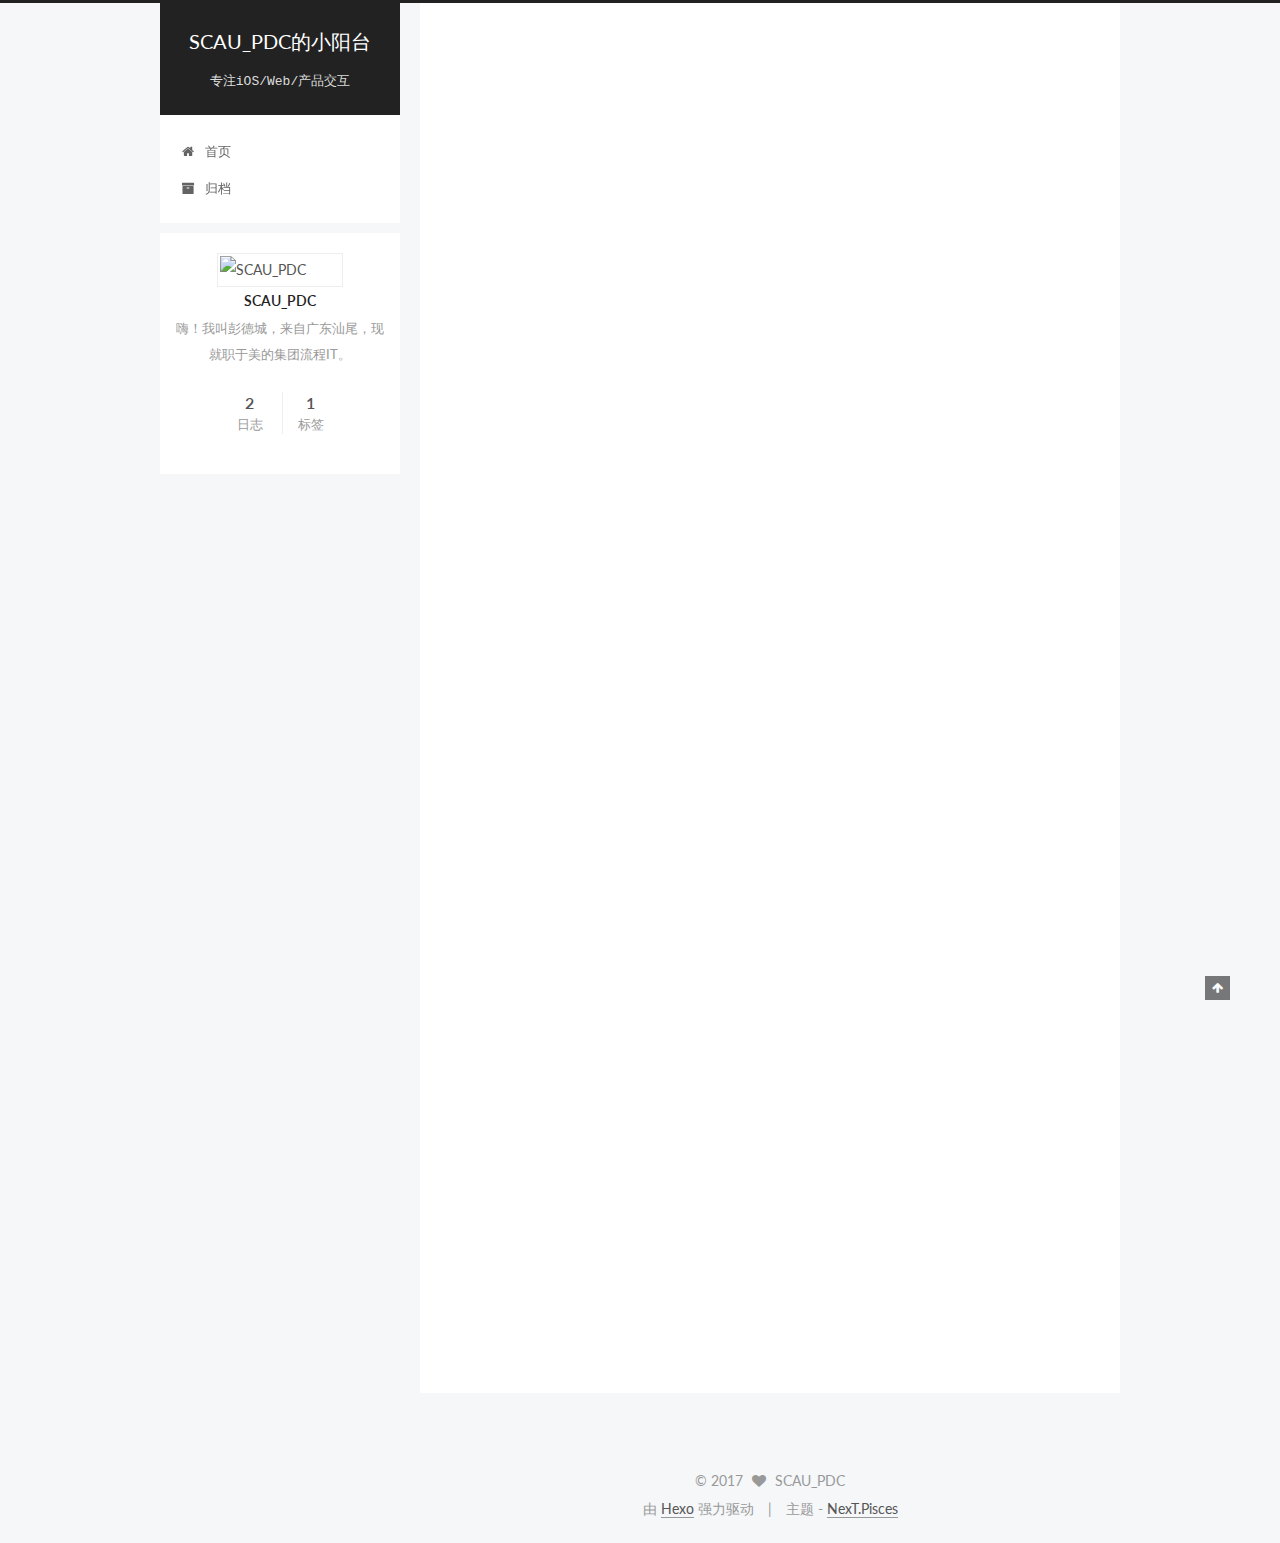
==== commit fc4a28ce: "Site updated: 2017-01-20 17:43:20" ====
--- a/index.html
+++ b/index.html
@@ -5,7 +5,7 @@
   
 
 
-<html class="theme-next muse use-motion" lang="zh-Hans">
+<html class="theme-next pisces use-motion" lang="zh-Hans">
 <head>
   <meta charset="UTF-8"/>
 <meta http-equiv="X-UA-Compatible" content="IE=edge" />
@@ -68,7 +68,7 @@
 <link href="/css/main.css?v=5.1.0" rel="stylesheet" type="text/css" />
 
 
-  <meta name="keywords" content="Hexo, NexT" />
+  <meta name="keywords" content="SCAU_PDC" />
 
 
 
@@ -100,7 +100,7 @@
   var NexT = window.NexT || {};
   var CONFIG = {
     root: '/',
-    scheme: 'Muse',
+    scheme: 'Pisces',
     sidebar: {"position":"left","display":"post"},
     fancybox: true,
     motion: true,
@@ -164,7 +164,7 @@
     </a>
   </div>
     
-      <p class="site-subtitle">一个老程序员，专注iOS/Web/产品交互</p>
+      <p class="site-subtitle">专注iOS/Web/产品交互</p>
     
 </div>
 
@@ -202,16 +202,6 @@
           </a>
         </li>
       
-        
-        <li class="menu-item menu-item-tags">
-          <a href="/tags" rel="section">
-            
-              <i class="menu-item-icon fa fa-fw fa-tags"></i> <br />
-            
-            标签
-          </a>
-        </li>
-      
 
       
     </ul>
@@ -244,9 +234,9 @@
   <link itemprop="mainEntityOfPage" href="http://yoursite.com/2017/01/20/test-hexo/">
 
   <span style="display:none" itemprop="author" itemscope itemtype="http://schema.org/Person">
-    <meta itemprop="name" content="scau_pdc">
+    <meta itemprop="name" content="SCAU_PDC">
     <meta itemprop="description" content="">
-    <meta itemprop="image" content="/images/avatar.gif">
+    <meta itemprop="image" content="http://upload.jianshu.io/users/upload_avatars/2113239/6f9f4b3bc321.jpg?imageMogr2/auto-orient/strip|imageView2/1/w/240/h/240">
   </span>
 
   <span style="display:none" itemprop="publisher" itemscope itemtype="http://schema.org/Organization">
@@ -363,9 +353,9 @@
   <link itemprop="mainEntityOfPage" href="http://yoursite.com/2017/01/20/hello-world/">
 
   <span style="display:none" itemprop="author" itemscope itemtype="http://schema.org/Person">
-    <meta itemprop="name" content="scau_pdc">
+    <meta itemprop="name" content="SCAU_PDC">
     <meta itemprop="description" content="">
-    <meta itemprop="image" content="/images/avatar.gif">
+    <meta itemprop="image" content="http://upload.jianshu.io/users/upload_avatars/2113239/6f9f4b3bc321.jpg?imageMogr2/auto-orient/strip|imageView2/1/w/240/h/240">
   </span>
 
   <span style="display:none" itemprop="publisher" itemscope itemtype="http://schema.org/Organization">
@@ -511,9 +501,9 @@
       <section class="site-overview sidebar-panel sidebar-panel-active">
         <div class="site-author motion-element" itemprop="author" itemscope itemtype="http://schema.org/Person">
           <img class="site-author-image" itemprop="image"
-               src="/images/avatar.gif"
-               alt="scau_pdc" />
-          <p class="site-author-name" itemprop="name">scau_pdc</p>
+               src="http://upload.jianshu.io/users/upload_avatars/2113239/6f9f4b3bc321.jpg?imageMogr2/auto-orient/strip|imageView2/1/w/240/h/240"
+               alt="SCAU_PDC" />
+          <p class="site-author-name" itemprop="name">SCAU_PDC</p>
           <p class="site-description motion-element" itemprop="description">嗨！我叫彭德城，来自广东汕尾，现就职于美的集团流程IT。</p>
         </div>
         <nav class="site-state motion-element">
@@ -530,6 +520,13 @@
           
 
           
+            <div class="site-state-item site-state-tags">
+              
+                <span class="site-state-item-count">1</span>
+                <span class="site-state-item-name">标签</span>
+              
+            </div>
+          
 
         </nav>
 
@@ -569,7 +566,7 @@
   <span class="with-love">
     <i class="fa fa-heart"></i>
   </span>
-  <span class="author" itemprop="copyrightHolder">scau_pdc</span>
+  <span class="author" itemprop="copyrightHolder">SCAU_PDC</span>
 </div>
 
 
@@ -580,7 +577,7 @@
 <div class="theme-info">
   主题 -
   <a class="theme-link" href="https://github.com/iissnan/hexo-theme-next">
-    NexT.Muse
+    NexT.Pisces
   </a>
 </div>
 
@@ -648,6 +645,13 @@
   
   
 
+
+  <script type="text/javascript" src="/js/src/affix.js?v=5.1.0"></script>
+
+  <script type="text/javascript" src="/js/src/schemes/pisces.js?v=5.1.0"></script>
+
+
+
   
 
   
--- a/css/main.css
+++ b/css/main.css
@@ -189,7 +189,7 @@
   font-size: 14px;
   line-height: 2;
   color: #555;
-  background: #fff;
+  background: #f5f7f9;
 }
 @media (max-width: 767px) {
   body {
@@ -659,8 +659,8 @@
 @media (min-width: 992px) {
   .full-image.full-image.full-image {
     max-width: none;
-    width: 110%;
-    margin: 25px -5%;
+    width: 118%;
+    margin: 0 -9%;
   }
 }
 .blockquote-center,
@@ -837,7 +837,7 @@
   font-size: 14px;
   color: #fff;
   background: #222;
-  border: 2px solid #222;
+  border: 2px solid #555;
   text-decoration: none;
   border-radius: 0;
   transition-property: background-color;
@@ -848,8 +848,8 @@
 .btn:hover,
 .post-more-link .btn:hover {
   border-color: #222;
-  color: #222;
-  background: #fff;
+  color: #fff;
+  background: #222;
 }
 .btn-bar {
   display: block;
@@ -954,7 +954,7 @@
   width: 25px;
   background: #222;
   font-size: 12px;
-  opacity: 1;
+  opacity: 0.6;
   color: #fff;
   cursor: pointer;
   text-align: center;
@@ -975,7 +975,7 @@
   }
 }
 .back-to-top.back-to-top-on {
-  bottom: 19px;
+  bottom: 40px;
 }
 .header {
   background: #fff;
@@ -1024,7 +1024,7 @@
 .site-subtitle {
   margin-top: 10px;
   font-size: 13px;
-  color: #999;
+  color: #ddd;
 }
 .use-motion .brand {
   opacity: 0;
@@ -1097,7 +1097,8 @@
   transition-timing-function: ease-in-out;
   transition-delay: 0s;
 }
-.menu .menu-item a:hover {
+.menu .menu-item a:hover,
+.menu-item-active a {
   border-bottom-color: #222;
 }
 .menu .menu-item .fa {
@@ -1423,10 +1424,10 @@
   margin-top: 50px;
 }
 .post-more-link .btn {
-  color: #fff;
+  color: #555;
   font-size: 14px;
-  background: #222;
-  border-radius: 0;
+  background: #fff;
+  border-radius: 2px;
   line-height: 2;
   margin: 0 4px 8px 4px;
 }
@@ -1601,20 +1602,20 @@
   display: block;
   margin: 0 auto;
   padding: 2px;
-  max-width: 96px;
+  max-width: 120px;
   height: auto;
-  border: 2px solid #333;
+  border: 1px solid #eee;
 }
 .site-author-name {
-  margin: 5px 0 0;
+  margin: 0;
   text-align: center;
-  color: #f5f5f5;
-  font-weight: normal;
+  color: #222;
+  font-weight: 600;
 }
 .site-description {
-  margin-top: 5px;
+  margin-top: 0;
   text-align: center;
-  font-size: 14px;
+  font-size: 13px;
   color: #999;
 }
 .site-state {
@@ -1626,7 +1627,7 @@
 .site-state-item {
   display: inline-block;
   padding: 0 15px;
-  border-left: 1px solid #333;
+  border-left: 1px solid #eee;
 }
 .site-state-item:first-child {
   border-left: none;
@@ -1639,11 +1640,11 @@
   text-align: center;
   color: inherit;
   font-weight: 600;
-  font-size: 18px;
+  font-size: 16px;
 }
 .site-state-item-name {
   font-size: 13px;
-  color: inherit;
+  color: #999;
 }
 .feed-link {
   margin-top: 20px;
@@ -1685,7 +1686,7 @@
   width: 4px;
   height: 4px;
   border-radius: 50%;
-  background: #d128ee;
+  background: #5828ec;
 }
 .links-of-blogroll {
   font-size: 13px;
@@ -1714,7 +1715,7 @@
   color: #555;
 }
 .sidebar-nav li:hover {
-  color: #f5f5f5;
+  color: #fc6423;
 }
 .page-post-detail .sidebar-nav-toc {
   padding: 0 5px;
@@ -1723,11 +1724,11 @@
   margin-left: 10px;
 }
 .sidebar-nav .sidebar-nav-active {
-  color: #87daff;
-  border-bottom-color: #87daff;
+  color: #fc6423;
+  border-bottom-color: #fc6423;
 }
 .sidebar-nav .sidebar-nav-active:hover {
-  color: #87daff;
+  color: #fc6423;
 }
 .sidebar-panel {
   display: none;
@@ -1760,12 +1761,12 @@
   transition-timing-function: ease-in-out;
   transition-delay: 0s;
   transition-property: all;
-  color: #999;
-  border-bottom-color: #555;
+  color: #666;
+  border-bottom-color: #ccc;
 }
 .post-toc ol a:hover {
-  color: #ccc;
-  border-bottom-color: #ccc;
+  color: #000;
+  border-bottom-color: #000;
 }
 .post-toc .nav-item {
   overflow: hidden;
@@ -1786,14 +1787,14 @@
   display: block;
 }
 .post-toc .nav .active > a {
-  color: #87daff;
-  border-bottom-color: #87daff;
+  color: #fc6423;
+  border-bottom-color: #fc6423;
 }
 .post-toc .nav .active-current > a {
-  color: #87daff;
+  color: #fc6423;
 }
 .post-toc .nav .active-current > a:hover {
-  color: #87daff;
+  color: #fc6423;
 }
 .footer {
   font-size: 14px;
@@ -2189,6 +2190,28 @@
   top: 42%;
   color: #ccc;
 }
+.busuanzi-count:before {
+  content: " ";
+  float: left;
+  width: 260px;
+  min-height: 25px;
+}
+@media (min-width: 768px) and (max-width: 991px) {
+  .busuanzi-count {
+    width: auto;
+  }
+  .busuanzi-count:before {
+    display: none;
+  }
+}
+@media (max-width: 767px) {
+  .busuanzi-count {
+    width: auto;
+  }
+  .busuanzi-count:before {
+    display: none;
+  }
+}
 .site-uv,
 .site-pv,
 .page-pv {
@@ -2427,83 +2450,403 @@
   }
 }
 .page-post-detail .sidebar-toggle-line {
-  background: #87daff;
+  background: #fc6423;
 }
 .page-post-detail .comments {
   overflow: hidden;
 }
-@media (max-width: 767px) {
-  .header-inner,
-  .container .main-inner,
+.header {
+  position: relative;
+  margin: 0 auto;
+  width: 960px;
+}
+@media (min-width: 768px) and (max-width: 991px) {
+  .header {
+    width: auto;
+  }
+}
+@media (max-width: 767px) {
+  .header {
+    width: auto;
+  }
+}
+.header-inner {
+  position: absolute;
+  top: 0;
+  overflow: hidden;
+  padding: 0;
+  width: 240px;
+  background: #fff;
+  box-shadow: initial;
+  border-radius: initial;
+}
+@media (min-width: 1600px) {
+  .container .header-inner {
+    width: 240px;
+  }
+}
+@media (min-width: 768px) and (max-width: 991px) {
+  .header-inner {
+    position: relative;
+    width: auto;
+    border-radius: initial;
+  }
+}
+@media (max-width: 767px) {
+  .header-inner {
+    position: relative;
+    width: auto;
+    border-radius: initial;
+  }
+}
+.main:before,
+.main:after {
+  content: " ";
+  display: table;
+}
+.main:after {
+  clear: both;
+}
+@media (min-width: 768px) and (max-width: 991px) {
+  .main {
+    padding-bottom: 100px;
+  }
+}
+@media (max-width: 767px) {
+  .main {
+    padding-bottom: 100px;
+  }
+}
+.container .main-inner {
+  width: 960px;
+}
+@media (min-width: 768px) and (max-width: 991px) {
+  .container .main-inner {
+    width: auto;
+  }
+}
+@media (max-width: 767px) {
+  .container .main-inner {
+    width: auto;
+  }
+}
+.content-wrap {
+  float: right;
+  box-sizing: border-box;
+  padding: 40px;
+  width: 700px;
+  background: #fff;
+  min-height: 700px;
+  box-shadow: initial;
+  border-radius: initial;
+}
+@media (min-width: 768px) and (max-width: 991px) {
+  .content-wrap {
+    width: 100%;
+    padding: 20px;
+    border-radius: initial;
+  }
+}
+@media (max-width: 767px) {
+  .content-wrap {
+    width: 100%;
+    padding: 20px;
+    min-height: auto;
+    border-radius: initial;
+  }
+}
+.sidebar {
+  position: static;
+  float: left;
+  margin-top: 300px;
+  width: 240px;
+  background: #f5f7f9;
+  box-shadow: none;
+}
+@media (min-width: 768px) and (max-width: 991px) {
+  .sidebar {
+    display: none;
+  }
+}
+@media (max-width: 767px) {
+  .sidebar {
+    display: none;
+  }
+}
+.sidebar-toggle {
+  display: none;
+}
+.footer-inner {
+  width: 960px;
+}
+.footer-inner:before {
+  content: " ";
+  float: left;
+  width: 260px;
+  min-height: 50px;
+}
+@media (min-width: 768px) and (max-width: 991px) {
   .footer-inner {
     width: auto;
   }
-}
-embed {
+  .footer-inner:before {
+    display: none;
+  }
+}
+@media (max-width: 767px) {
+  .footer-inner {
+    width: auto;
+  }
+  .footer-inner:before {
+    display: none;
+  }
+}
+.sidebar-position-right .header-inner {
+  right: 0;
+}
+.sidebar-position-right .content-wrap {
+  float: left;
+}
+.sidebar-position-right .sidebar {
+  float: right;
+}
+.sidebar-position-right .footer-inner:before {
+  float: right;
+}
+.site-meta {
+  padding: 20px 0;
+  color: #fff;
+  background: #222;
+}
+@media (min-width: 768px) and (max-width: 991px) {
+  .site-meta {
+    box-shadow: 0 0 16px rgba(0,0,0,0.5);
+  }
+}
+@media (max-width: 767px) {
+  .site-meta {
+    box-shadow: 0 0 16px rgba(0,0,0,0.5);
+  }
+}
+.brand {
   display: block;
-  margin: 0px auto 25px auto;
-}
-.custom-logo .site-meta-headline {
-  text-align: center;
-}
-.custom-logo .brand {
+  padding: 0;
   background: none;
 }
-.custom-logo .site-title {
-  margin: 10px auto 0;
-  font-size: 24px;
-  color: #222;
-}
-.custom-logo .site-title a {
-  border: none;
-}
-.custom-logo-image {
-  margin: 0 auto;
-  padding: 5px;
-  max-width: 150px;
-  background: #fff;
-}
-@media (max-width: 767px) {
-  .site-nav {
-    position: absolute;
-    left: 0;
-    top: 52px;
-    margin: 0;
-    width: 100%;
-    padding: 0;
-    background: #fff;
-    border-bottom: 1px solid #ddd;
-    z-index: 1;
-  }
-}
-@media (max-width: 767px) {
-  .menu {
-    text-align: left;
-  }
-}
-@media (max-width: 767px) {
-  .menu .menu-item {
-    display: block;
-    margin: 0 10px;
-    vertical-align: top;
-  }
-}
-@media (max-width: 767px) {
-  .menu .menu-item br {
-    display: none;
-  }
-}
-@media (max-width: 767px) {
-  .menu .menu-item a {
-    padding: 5px 10px;
-  }
-}
-.menu .menu-item .fa {
-  margin-right: 0;
+.brand:hover {
+  color: #fff;
+}
+.site-subtitle {
+  margin: 10px 10px 0;
+  font-family: monospace;
 }
 .site-search form {
   display: none;
 }
+.site-nav {
+  border-top: none;
+}
+@media (min-width: 768px) and (max-width: 991px) {
+  .site-nav {
+    display: none !important;
+  }
+}
+@media (min-width: 768px) and (max-width: 991px) {
+  .site-nav-on {
+    display: block !important;
+  }
+}
+.menu .menu-item {
+  display: block;
+  margin: 0;
+  list-style: none;
+}
+.menu .menu-item a {
+  position: relative;
+  box-sizing: border-box;
+  padding: 5px 20px;
+  text-align: left;
+  line-height: inherit;
+  transition-property: background-color;
+  transition-duration: 0.2s;
+  transition-timing-function: ease-in-out;
+  transition-delay: 0s;
+}
+.menu .menu-item a:hover,
+.menu-item-active a {
+  background: #f9f9f9;
+  border-bottom-color: #fff;
+}
+.menu .menu-item br {
+  display: none;
+}
+.menu-item-active a:after {
+  content: " ";
+  position: absolute;
+  top: 50%;
+  margin-top: -3px;
+  right: 15px;
+  width: 6px;
+  height: 6px;
+  border-radius: 50%;
+  background-color: #bbb;
+}
+.btn-bar {
+  background-color: #fff;
+}
+.site-nav-toggle {
+  left: 20px;
+  top: 50%;
+  top: calc(50% - 3px);
+  -webkit-transform: translateY(-50%);
+  -webkit-transform: translateY(-50%);
+  -moz-transform: translateY(-50%);
+  -ms-transform: translateY(-50%);
+  -o-transform: translateY(-50%);
+  transform: translateY(-50%);
+}
+@media (min-width: 768px) and (max-width: 991px) {
+  .site-nav-toggle {
+    display: block;
+  }
+}
+.use-motion .sidebar .motion-element {
+  opacity: 1;
+}
+.sidebar {
+  display: none;
+  right: auto;
+  bottom: auto;
+  -webkit-transform: none;
+}
+.sidebar-inner {
+  box-sizing: border-box;
+  width: 240px;
+  color: #555;
+  background: #fff;
+  box-shadow: initial;
+  border-radius: initial;
+}
+.sidebar-inner.affix {
+  position: fixed;
+  top: 0;
+}
+.site-overview {
+  margin: 0 2px;
+  text-align: left;
+}
+.site-author:before,
+.site-author:after {
+  content: " ";
+  display: table;
+}
+.site-author:after {
+  clear: both;
+}
+.sidebar a {
+  color: #555;
+}
+.sidebar a:hover {
+  color: #222;
+}
+.links-of-author-item a:before {
+  display: none;
+}
+.links-of-author-item a {
+  border-bottom: none;
+  text-decoration: underline;
+}
+.feed-link {
+  border-top: 1px dotted #ccc;
+  border-bottom: 1px dotted #ccc;
+  text-align: center;
+}
+.feed-link a {
+  display: block;
+  color: #fc6423;
+  border: none;
+}
+.feed-link a:hover {
+  background: none;
+  color: #e34603;
+}
+.feed-link a:hover i {
+  color: #e34603;
+}
+.links-of-author:before,
+.links-of-author:after {
+  content: " ";
+  display: table;
+}
+.links-of-author:after {
+  clear: both;
+}
+.links-of-author-item {
+  float: left;
+  margin: 5px 0 0;
+  width: 50%;
+}
+.links-of-author-item a {
+  box-sizing: border-box;
+  display: inline-block;
+  margin-right: 0;
+  margin-bottom: 0;
+  padding: 0 5px;
+  overflow: hidden;
+  white-space: nowrap;
+  text-overflow: ellipsis;
+}
+.links-of-author-item a {
+  display: block;
+  text-decoration: none;
+}
+.links-of-author-item a:hover {
+  border-radius: 4px;
+  background: #eee;
+}
+.links-of-author-item .fa {
+  margin-right: 2px;
+  font-size: 16px;
+}
+.links-of-author-item .fa-globe {
+  font-size: 15px;
+}
+.links-of-blogroll {
+  margin-top: 20px;
+  padding: 3px 0 0;
+  border-top: 1px dotted #ccc;
+}
+.links-of-blogroll-title {
+  margin-top: 0;
+}
+.links-of-blogroll-item {
+  padding: 0;
+}
+.links-of-blogroll-inline:before,
+.links-of-blogroll-inline:after {
+  content: " ";
+  display: table;
+}
+.links-of-blogroll-inline:after {
+  clear: both;
+}
 .links-of-blogroll-inline .links-of-blogroll-item {
-  display: inline-block;
-}
+  float: left;
+  margin: 5px 0 0;
+  width: 50%;
+}
+.links-of-blogroll-inline .links-of-blogroll-item a {
+  box-sizing: border-box;
+  display: inline-block;
+  margin-right: 0;
+  margin-bottom: 0;
+  padding: 0 5px;
+  overflow: hidden;
+  white-space: nowrap;
+  text-overflow: ellipsis;
+}
+@media (max-width: 767px) {
+  .post-body {
+    text-align: justify;
+  }
+}
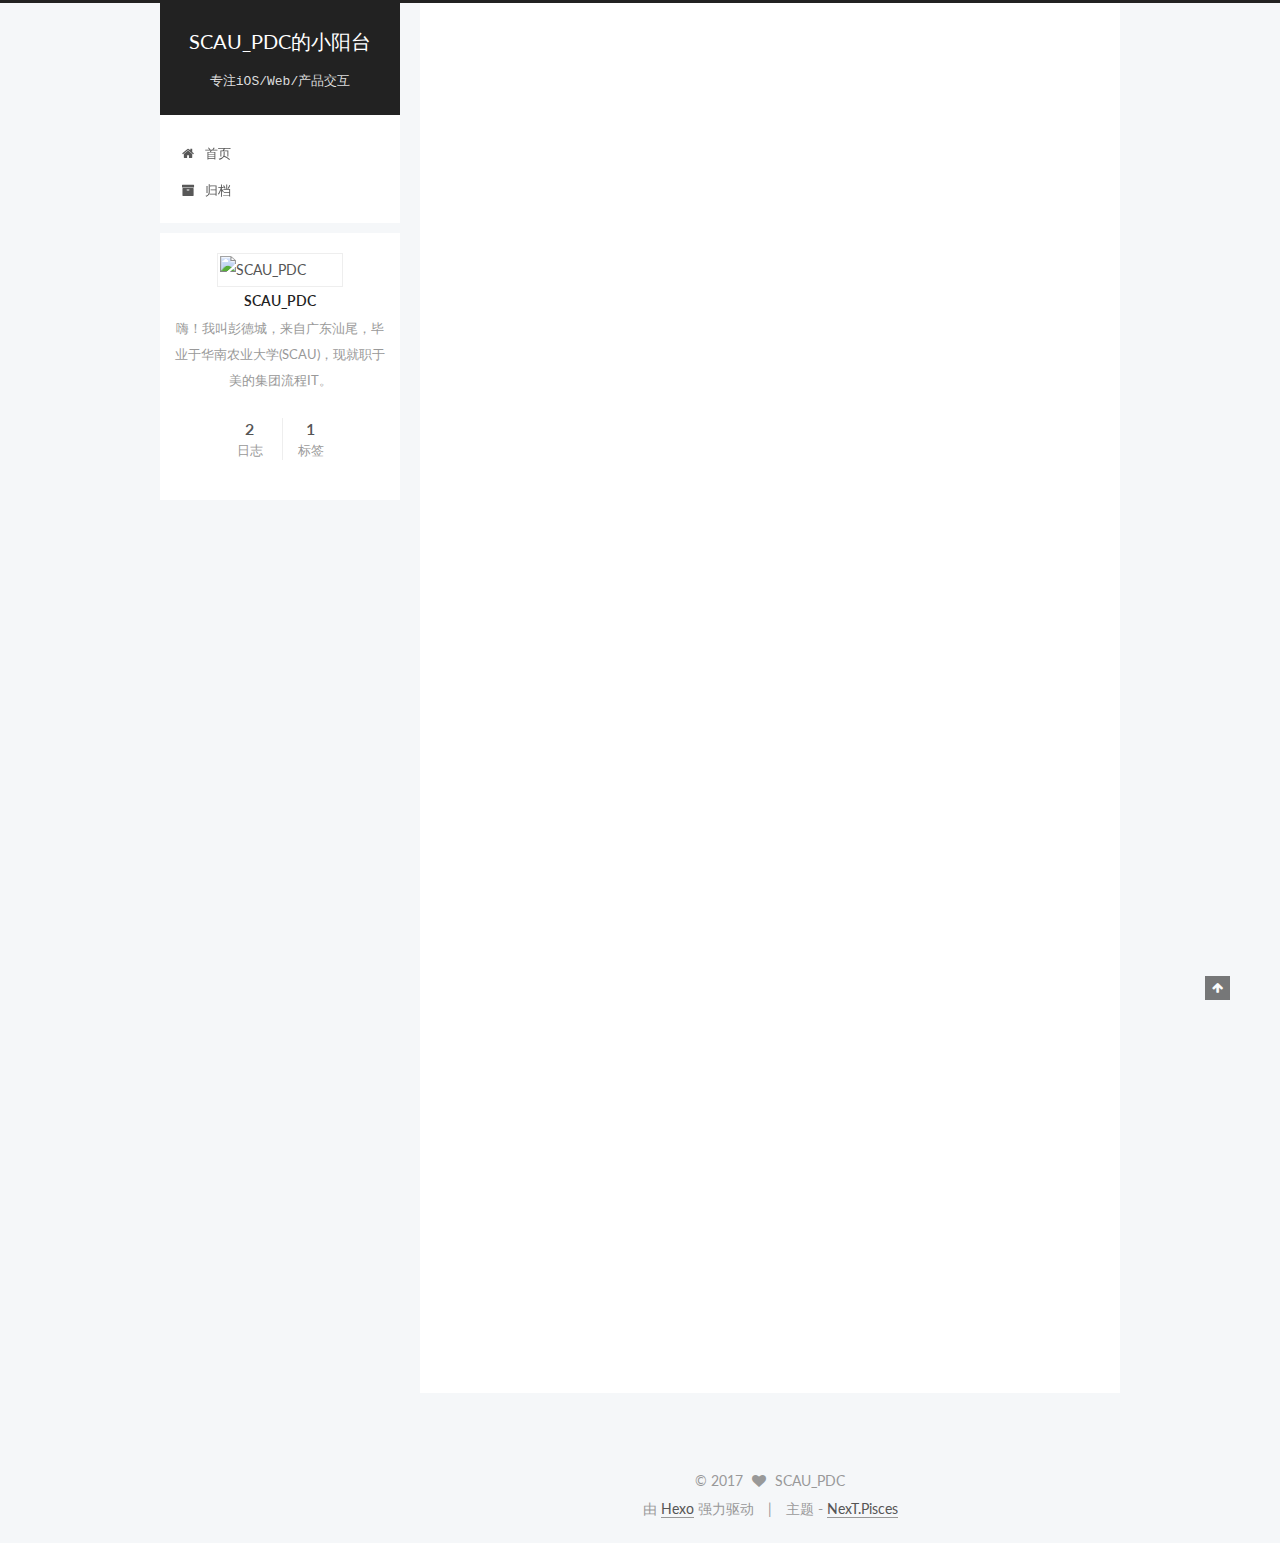
==== commit b39a79b6: "Site updated: 2017-01-20 17:45:21" ====
--- a/index.html
+++ b/index.html
@@ -84,15 +84,15 @@
 
 
 
-<meta name="description" content="嗨！我叫彭德城，来自广东汕尾，现就职于美的集团流程IT。">
+<meta name="description" content="嗨！我叫彭德城，来自广东汕尾，毕业于华南农业大学(SCAU)，现就职于美的集团流程IT。">
 <meta property="og:type" content="website">
 <meta property="og:title" content="SCAU_PDC的小阳台">
 <meta property="og:url" content="http://yoursite.com/index.html">
 <meta property="og:site_name" content="SCAU_PDC的小阳台">
-<meta property="og:description" content="嗨！我叫彭德城，来自广东汕尾，现就职于美的集团流程IT。">
+<meta property="og:description" content="嗨！我叫彭德城，来自广东汕尾，毕业于华南农业大学(SCAU)，现就职于美的集团流程IT。">
 <meta name="twitter:card" content="summary">
 <meta name="twitter:title" content="SCAU_PDC的小阳台">
-<meta name="twitter:description" content="嗨！我叫彭德城，来自广东汕尾，现就职于美的集团流程IT。">
+<meta name="twitter:description" content="嗨！我叫彭德城，来自广东汕尾，毕业于华南农业大学(SCAU)，现就职于美的集团流程IT。">
 
 
 
@@ -504,7 +504,7 @@
                src="http://upload.jianshu.io/users/upload_avatars/2113239/6f9f4b3bc321.jpg?imageMogr2/auto-orient/strip|imageView2/1/w/240/h/240"
                alt="SCAU_PDC" />
           <p class="site-author-name" itemprop="name">SCAU_PDC</p>
-          <p class="site-description motion-element" itemprop="description">嗨！我叫彭德城，来自广东汕尾，现就职于美的集团流程IT。</p>
+          <p class="site-description motion-element" itemprop="description">嗨！我叫彭德城，来自广东汕尾，毕业于华南农业大学(SCAU)，现就职于美的集团流程IT。</p>
         </div>
         <nav class="site-state motion-element">
         
--- a/css/main.css
+++ b/css/main.css
@@ -1686,7 +1686,7 @@
   width: 4px;
   height: 4px;
   border-radius: 50%;
-  background: #5828ec;
+  background: #4452a4;
 }
 .links-of-blogroll {
   font-size: 13px;
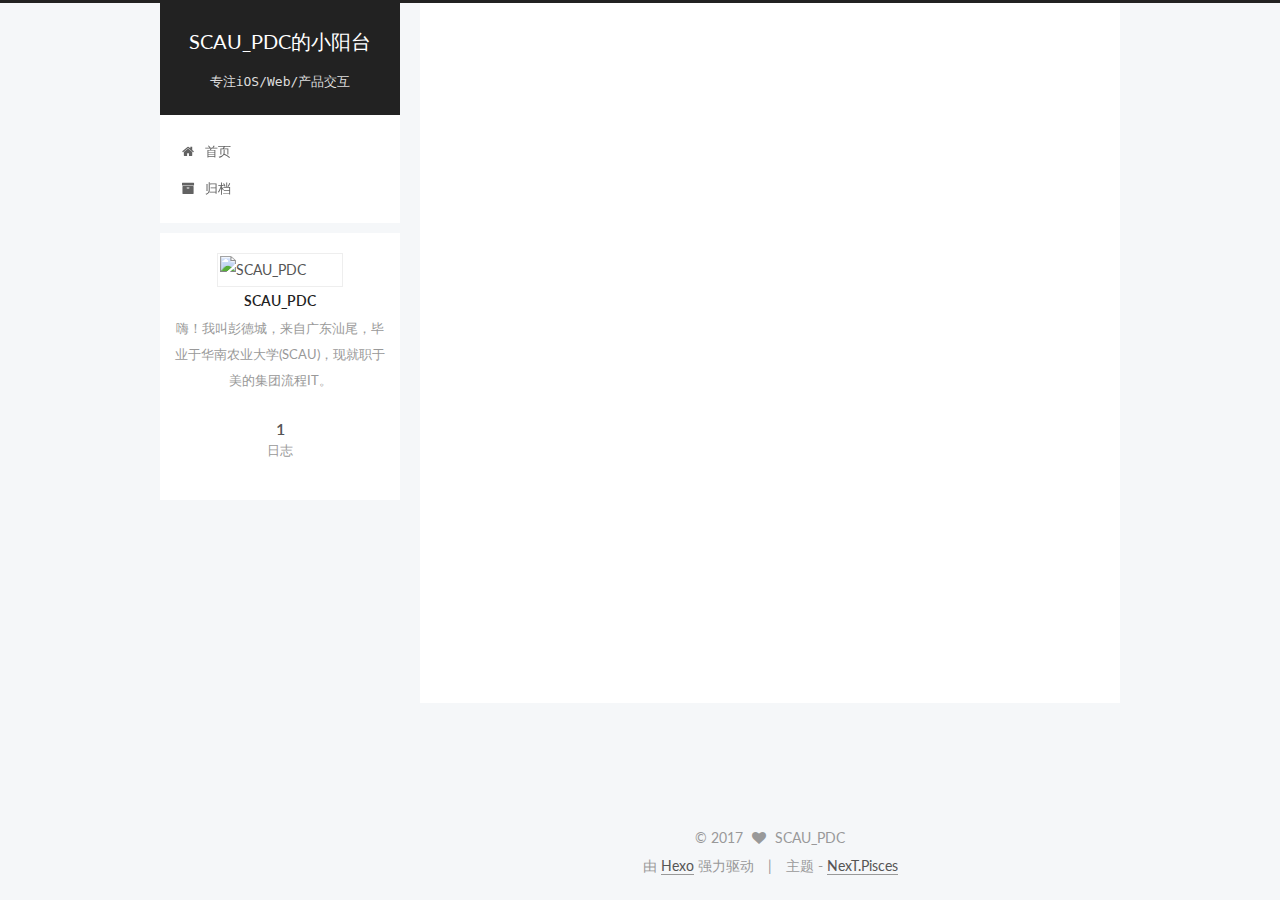
==== commit 0fa9c98a: "Site updated: 2017-01-20 17:50:26" ====
--- a/index.html
+++ b/index.html
@@ -341,133 +341,6 @@
 
 
     
-      
-
-  
-
-  
-  
-  
-
-  <article class="post post-type-normal " itemscope itemtype="http://schema.org/Article">
-  <link itemprop="mainEntityOfPage" href="http://yoursite.com/2017/01/20/hello-world/">
-
-  <span style="display:none" itemprop="author" itemscope itemtype="http://schema.org/Person">
-    <meta itemprop="name" content="SCAU_PDC">
-    <meta itemprop="description" content="">
-    <meta itemprop="image" content="http://upload.jianshu.io/users/upload_avatars/2113239/6f9f4b3bc321.jpg?imageMogr2/auto-orient/strip|imageView2/1/w/240/h/240">
-  </span>
-
-  <span style="display:none" itemprop="publisher" itemscope itemtype="http://schema.org/Organization">
-    <meta itemprop="name" content="SCAU_PDC的小阳台">
-    <span style="display:none" itemprop="logo" itemscope itemtype="http://schema.org/ImageObject">
-      <img style="display:none;" itemprop="url image" alt="SCAU_PDC的小阳台" src="">
-    </span>
-  </span>
-
-    
-      <header class="post-header">
-
-        
-        
-          <h1 class="post-title" itemprop="name headline">
-            
-            
-              
-                
-                <a class="post-title-link" href="/2017/01/20/hello-world/" itemprop="url">
-                  Hello World
-                </a>
-              
-            
-          </h1>
-        
-
-        <div class="post-meta">
-          <span class="post-time">
-            
-              <span class="post-meta-item-icon">
-                <i class="fa fa-calendar-o"></i>
-              </span>
-              
-                <span class="post-meta-item-text">发表于</span>
-              
-              <time title="Post created" itemprop="dateCreated datePublished" datetime="2017-01-20T16:37:24+08:00">
-                2017-01-20
-              </time>
-            
-
-            
-
-            
-          </span>
-
-          
-
-          
-            
-          
-
-          
-
-          
-          
-
-          
-
-          
-
-        </div>
-      </header>
-    
-
-
-    <div class="post-body" itemprop="articleBody">
-
-      
-      
-
-      
-        
-          
-            <p>Welcome to <a href="https://hexo.io/" target="_blank" rel="external">Hexo</a>! This is your very first post. Check <a href="https://hexo.io/docs/" target="_blank" rel="external">documentation</a> for more info. If you get any problems when using Hexo, you can find the answer in <a href="https://hexo.io/docs/troubleshooting.html" target="_blank" rel="external">troubleshooting</a> or you can ask me on <a href="https://github.com/hexojs/hexo/issues" target="_blank" rel="external">GitHub</a>.</p>
-<h2 id="Quick-Start"><a href="#Quick-Start" class="headerlink" title="Quick Start"></a>Quick Start</h2><h3 id="Create-a-new-post"><a href="#Create-a-new-post" class="headerlink" title="Create a new post"></a>Create a new post</h3><figure class="highlight bash"><table><tr><td class="gutter"><pre><div class="line">1</div></pre></td><td class="code"><pre><div class="line">$ hexo new <span class="string">"My New Post"</span></div></pre></td></tr></table></figure>
-<p>More info: <a href="https://hexo.io/docs/writing.html" target="_blank" rel="external">Writing</a></p>
-<h3 id="Run-server"><a href="#Run-server" class="headerlink" title="Run server"></a>Run server</h3><figure class="highlight bash"><table><tr><td class="gutter"><pre><div class="line">1</div></pre></td><td class="code"><pre><div class="line">$ hexo server</div></pre></td></tr></table></figure>
-<p>More info: <a href="https://hexo.io/docs/server.html" target="_blank" rel="external">Server</a></p>
-<h3 id="Generate-static-files"><a href="#Generate-static-files" class="headerlink" title="Generate static files"></a>Generate static files</h3><figure class="highlight bash"><table><tr><td class="gutter"><pre><div class="line">1</div></pre></td><td class="code"><pre><div class="line">$ hexo generate</div></pre></td></tr></table></figure>
-<p>More info: <a href="https://hexo.io/docs/generating.html" target="_blank" rel="external">Generating</a></p>
-<h3 id="Deploy-to-remote-sites"><a href="#Deploy-to-remote-sites" class="headerlink" title="Deploy to remote sites"></a>Deploy to remote sites</h3><figure class="highlight bash"><table><tr><td class="gutter"><pre><div class="line">1</div></pre></td><td class="code"><pre><div class="line">$ hexo deploy</div></pre></td></tr></table></figure>
-<p>More info: <a href="https://hexo.io/docs/deployment.html" target="_blank" rel="external">Deployment</a></p>
-
-          
-        
-      
-    </div>
-
-    <div>
-      
-    </div>
-
-    <div>
-      
-    </div>
-
-
-    <footer class="post-footer">
-      
-
-      
-
-      
-      
-        <div class="post-eof"></div>
-      
-    </footer>
-  </article>
-
-
-    
   </section>
 
   
@@ -511,7 +384,7 @@
           
             <div class="site-state-item site-state-posts">
               <a href="/archives">
-                <span class="site-state-item-count">2</span>
+                <span class="site-state-item-count">1</span>
                 <span class="site-state-item-name">日志</span>
               </a>
             </div>
@@ -519,13 +392,6 @@
 
           
 
-          
-            <div class="site-state-item site-state-tags">
-              
-                <span class="site-state-item-count">1</span>
-                <span class="site-state-item-name">标签</span>
-              
-            </div>
           
 
         </nav>
--- a/css/main.css
+++ b/css/main.css
@@ -1686,7 +1686,7 @@
   width: 4px;
   height: 4px;
   border-radius: 50%;
-  background: #4452a4;
+  background: #087a3b;
 }
 .links-of-blogroll {
   font-size: 13px;
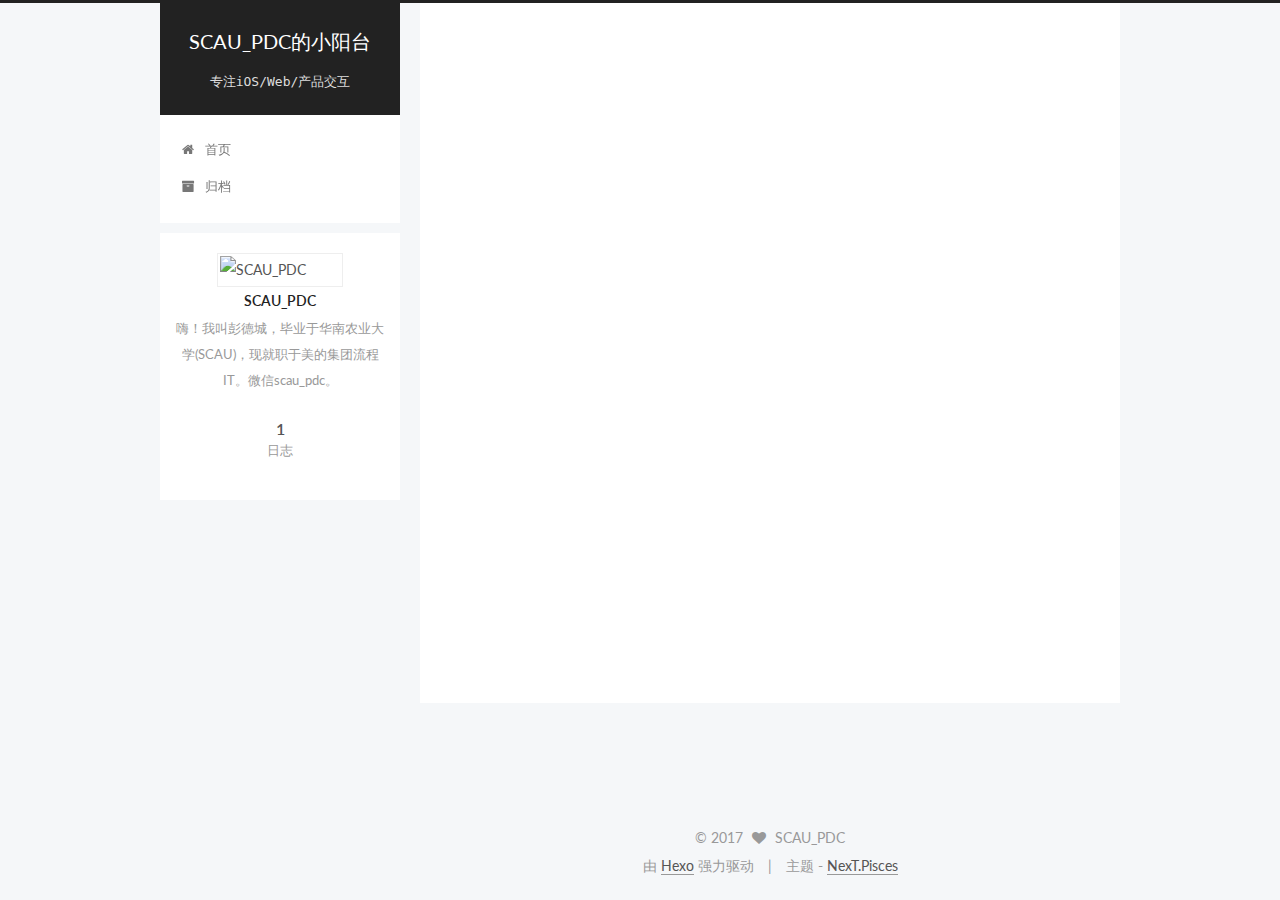
==== commit 6332aee9: "Site updated: 2017-01-20 18:06:19" ====
--- a/index.html
+++ b/index.html
@@ -84,15 +84,15 @@
 
 
 
-<meta name="description" content="嗨！我叫彭德城，来自广东汕尾，毕业于华南农业大学(SCAU)，现就职于美的集团流程IT。">
+<meta name="description" content="嗨！我叫彭德城，毕业于华南农业大学(SCAU)，现就职于美的集团流程IT。微信scau_pdc。">
 <meta property="og:type" content="website">
 <meta property="og:title" content="SCAU_PDC的小阳台">
 <meta property="og:url" content="http://yoursite.com/index.html">
 <meta property="og:site_name" content="SCAU_PDC的小阳台">
-<meta property="og:description" content="嗨！我叫彭德城，来自广东汕尾，毕业于华南农业大学(SCAU)，现就职于美的集团流程IT。">
+<meta property="og:description" content="嗨！我叫彭德城，毕业于华南农业大学(SCAU)，现就职于美的集团流程IT。微信scau_pdc。">
 <meta name="twitter:card" content="summary">
 <meta name="twitter:title" content="SCAU_PDC的小阳台">
-<meta name="twitter:description" content="嗨！我叫彭德城，来自广东汕尾，毕业于华南农业大学(SCAU)，现就职于美的集团流程IT。">
+<meta name="twitter:description" content="嗨！我叫彭德城，毕业于华南农业大学(SCAU)，现就职于美的集团流程IT。微信scau_pdc。">
 
 
 
@@ -377,7 +377,7 @@
                src="http://upload.jianshu.io/users/upload_avatars/2113239/6f9f4b3bc321.jpg?imageMogr2/auto-orient/strip|imageView2/1/w/240/h/240"
                alt="SCAU_PDC" />
           <p class="site-author-name" itemprop="name">SCAU_PDC</p>
-          <p class="site-description motion-element" itemprop="description">嗨！我叫彭德城，来自广东汕尾，毕业于华南农业大学(SCAU)，现就职于美的集团流程IT。</p>
+          <p class="site-description motion-element" itemprop="description">嗨！我叫彭德城，毕业于华南农业大学(SCAU)，现就职于美的集团流程IT。微信scau_pdc。</p>
         </div>
         <nav class="site-state motion-element">
         
--- a/css/main.css
+++ b/css/main.css
@@ -1686,7 +1686,7 @@
   width: 4px;
   height: 4px;
   border-radius: 50%;
-  background: #087a3b;
+  background: #dfdd18;
 }
 .links-of-blogroll {
   font-size: 13px;
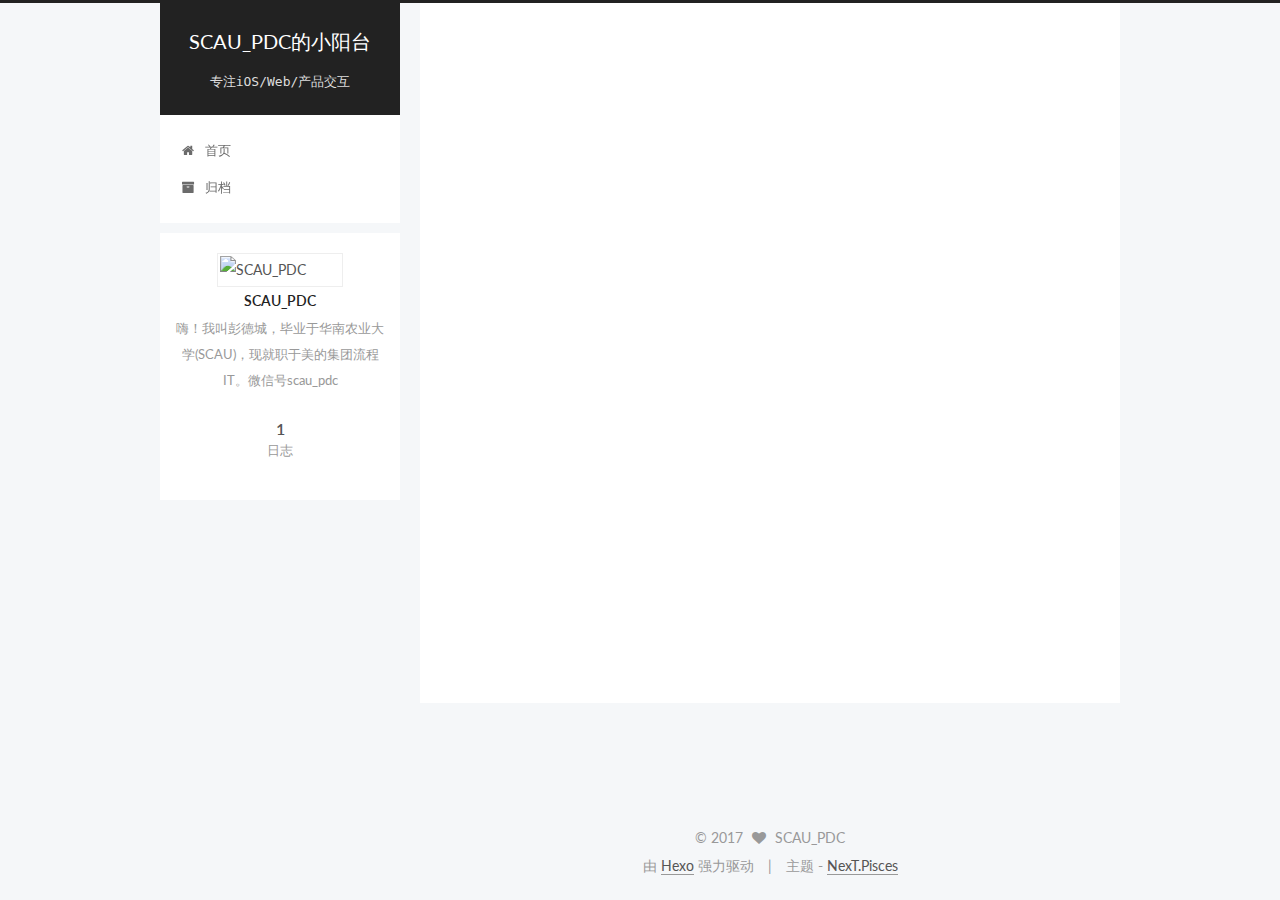
==== commit 857989ee: "Site updated: 2017-01-20 18:07:59" ====
--- a/index.html
+++ b/index.html
@@ -84,15 +84,15 @@
 
 
 
-<meta name="description" content="嗨！我叫彭德城，毕业于华南农业大学(SCAU)，现就职于美的集团流程IT。微信scau_pdc。">
+<meta name="description" content="嗨！我叫彭德城，毕业于华南农业大学(SCAU)，现就职于美的集团流程IT。微信号scau_pdc">
 <meta property="og:type" content="website">
 <meta property="og:title" content="SCAU_PDC的小阳台">
 <meta property="og:url" content="http://yoursite.com/index.html">
 <meta property="og:site_name" content="SCAU_PDC的小阳台">
-<meta property="og:description" content="嗨！我叫彭德城，毕业于华南农业大学(SCAU)，现就职于美的集团流程IT。微信scau_pdc。">
+<meta property="og:description" content="嗨！我叫彭德城，毕业于华南农业大学(SCAU)，现就职于美的集团流程IT。微信号scau_pdc">
 <meta name="twitter:card" content="summary">
 <meta name="twitter:title" content="SCAU_PDC的小阳台">
-<meta name="twitter:description" content="嗨！我叫彭德城，毕业于华南农业大学(SCAU)，现就职于美的集团流程IT。微信scau_pdc。">
+<meta name="twitter:description" content="嗨！我叫彭德城，毕业于华南农业大学(SCAU)，现就职于美的集团流程IT。微信号scau_pdc">
 
 
 
@@ -377,7 +377,7 @@
                src="http://upload.jianshu.io/users/upload_avatars/2113239/6f9f4b3bc321.jpg?imageMogr2/auto-orient/strip|imageView2/1/w/240/h/240"
                alt="SCAU_PDC" />
           <p class="site-author-name" itemprop="name">SCAU_PDC</p>
-          <p class="site-description motion-element" itemprop="description">嗨！我叫彭德城，毕业于华南农业大学(SCAU)，现就职于美的集团流程IT。微信scau_pdc。</p>
+          <p class="site-description motion-element" itemprop="description">嗨！我叫彭德城，毕业于华南农业大学(SCAU)，现就职于美的集团流程IT。微信号scau_pdc</p>
         </div>
         <nav class="site-state motion-element">
         
--- a/css/main.css
+++ b/css/main.css
@@ -1686,7 +1686,7 @@
   width: 4px;
   height: 4px;
   border-radius: 50%;
-  background: #dfdd18;
+  background: #edffec;
 }
 .links-of-blogroll {
   font-size: 13px;
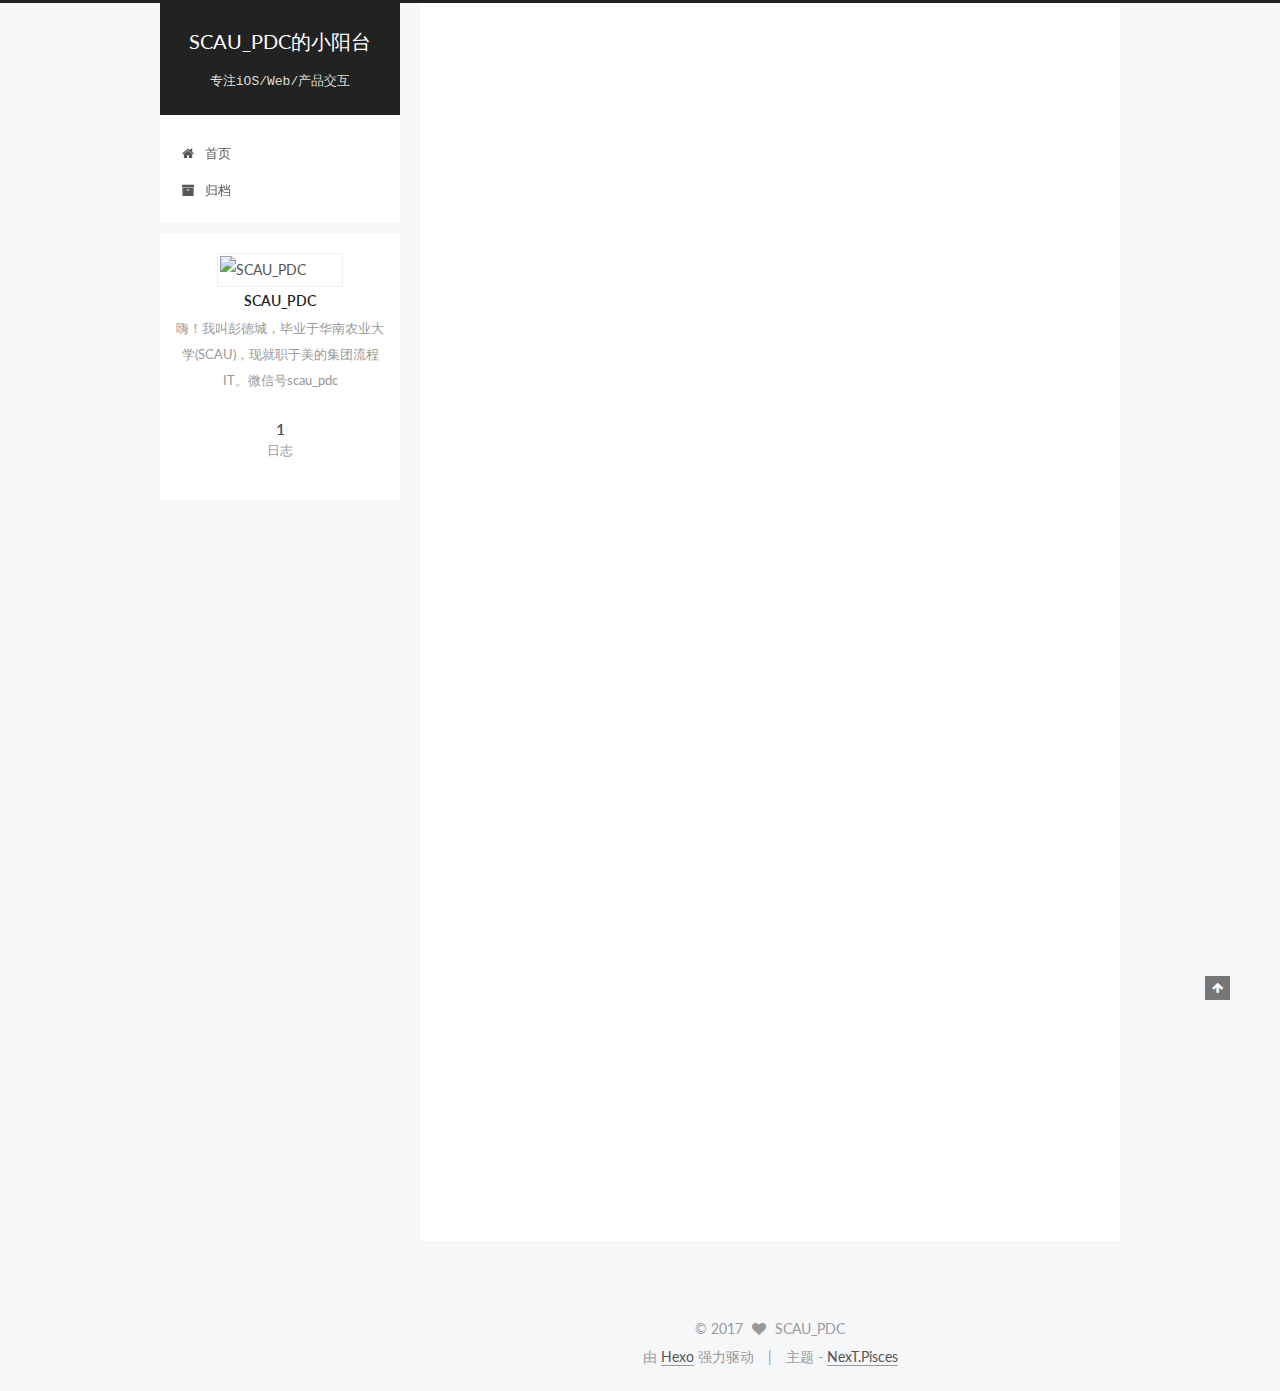
==== commit 4e0af42a: "Site updated: 2017-01-20 19:53:42" ====
--- a/index.html
+++ b/index.html
@@ -231,7 +231,7 @@
   
 
   <article class="post post-type-normal " itemscope itemtype="http://schema.org/Article">
-  <link itemprop="mainEntityOfPage" href="http://yoursite.com/2017/01/20/test-hexo/">
+  <link itemprop="mainEntityOfPage" href="http://yoursite.com/2017/01/20/about/">
 
   <span style="display:none" itemprop="author" itemscope itemtype="http://schema.org/Person">
     <meta itemprop="name" content="SCAU_PDC">
@@ -256,8 +256,8 @@
             
               
                 
-                <a class="post-title-link" href="/2017/01/20/test-hexo/" itemprop="url">
-                  test-hexo
+                <a class="post-title-link" href="/2017/01/20/about/" itemprop="url">
+                  关于我
                 </a>
               
             
@@ -273,7 +273,7 @@
               
                 <span class="post-meta-item-text">发表于</span>
               
-              <time title="Post created" itemprop="dateCreated datePublished" datetime="2017-01-20T16:54:01+08:00">
+              <time title="Post created" itemprop="dateCreated datePublished" datetime="2017-01-20T20:00:00+08:00">
                 2017-01-20
               </time>
             
@@ -311,7 +311,10 @@
       
         
           
-            <p><strong>测试一下Hexo的Post功能</strong></p>
+            <h2 id="前言"><a href="#前言" class="headerlink" title="前言"></a>前言</h2><p>大家好！我是彭德城，以前在大学同学都直接叫我PDC。作为一名IT狗，到现在才在网上开通个人博客，实在惭愧！其实很久前就想开通，但是那个时候市面上的博客产品都感觉不合我意，太杂…现在借助github和hexo，我终于赶上了末班车，以后我会坚持在这里写点东西，好好经营我的小阳台。</p>
+<h2 id="简单信息"><a href="#简单信息" class="headerlink" title="简单信息"></a>简单信息</h2><p>姓名：彭德城<br>昵称：PDC<br>毕业学校：华南农业大学<br>本科专业：教育技术学<br>毕业时间：2010年<br>技术语言：比较杂，大学期间学习过C和ASP，还做了点在校小玩意，刚出来时做过一段时间的Web前端开发，后面接触了Flash，这个坑一掉就掉了3年左右的时间，跳出坑后赶时尚学习iOS和Android，最后选择专注iOS，HTML5发布后又重新在业余时间学习HTML5+CSS3+JS，一直到现在，还在前端技术的路上走着。<br>职业心愿：大神大牛神马的离我这个老程序员有点距离了，我只希望保持一颗不断学习的心，写着我一直以来喜爱的代码，偶尔和大家分享分享一些技术心得，足矣！</p>
+<h2 id="哪里能找到我"><a href="#哪里能找到我" class="headerlink" title="哪里能找到我"></a>哪里能找到我</h2><p>微信：scau_pdc<br>QQ：89115097<br>GitHub：<a href="https://github.com/scaupdc" target="_blank" rel="external">https://github.com/scaupdc</a><br>Steam：109862670，欢迎Dota2开黑</p>
+<h2 id="以前做过的项目-iOS"><a href="#以前做过的项目-iOS" class="headerlink" title="以前做过的项目(iOS)"></a>以前做过的项目(iOS)</h2><p>时光树<br><a href="https://itunes.apple.com/us/app/shi-guang-shu/id935546583?mt=8" target="_blank" rel="external">https://itunes.apple.com/us/app/shi-guang-shu/id935546583?mt=8</a><br>我爱宝贝<br><a href="https://itunes.apple.com/us/app/wo-ai-bao-bei/id806094127?mt=8" target="_blank" rel="external">https://itunes.apple.com/us/app/wo-ai-bao-bei/id806094127?mt=8</a><br>优销客<br><a href="https://itunes.apple.com/us/app/you-xiao-ke/id1107272466?mt=8" target="_blank" rel="external">https://itunes.apple.com/us/app/you-xiao-ke/id1107272466?mt=8</a></p>
 
           
         
--- a/css/main.css
+++ b/css/main.css
@@ -1686,7 +1686,7 @@
   width: 4px;
   height: 4px;
   border-radius: 50%;
-  background: #edffec;
+  background: #8142ff;
 }
 .links-of-blogroll {
   font-size: 13px;
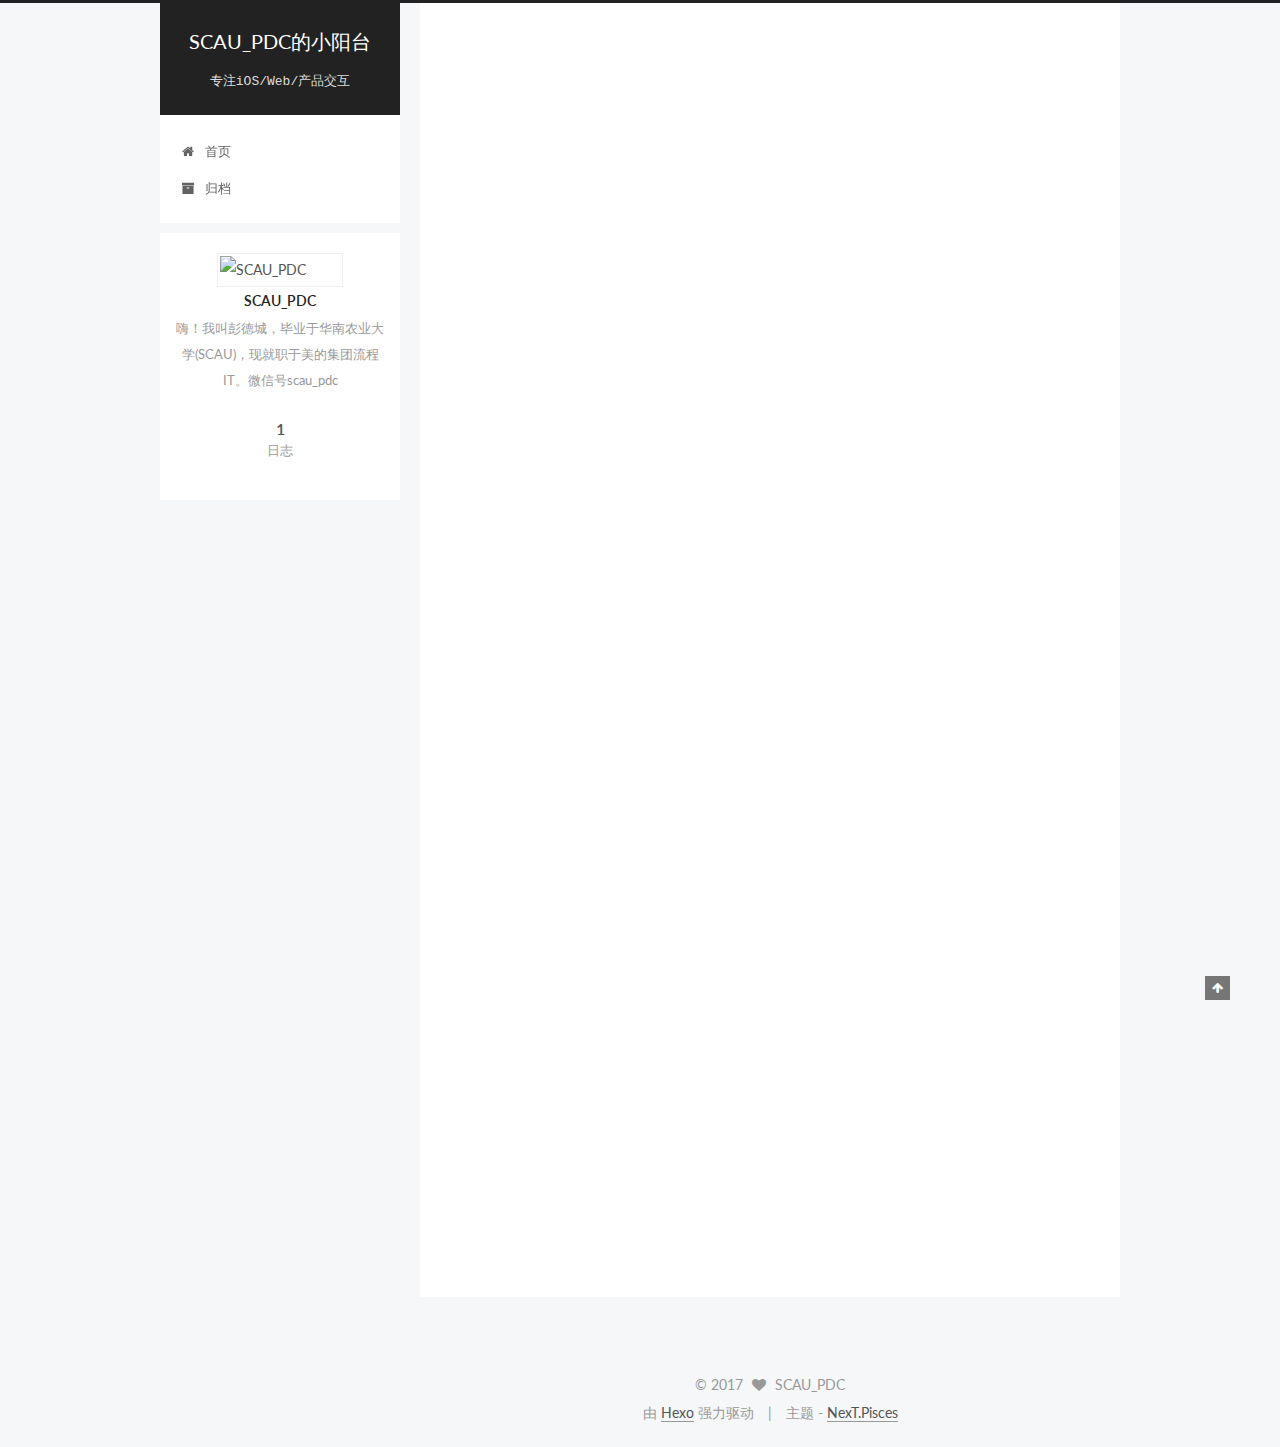
==== commit 9498b8ff: "Site updated: 2017-01-20 19:59:55" ====
--- a/index.html
+++ b/index.html
@@ -314,7 +314,7 @@
             <h2 id="前言"><a href="#前言" class="headerlink" title="前言"></a>前言</h2><p>大家好！我是彭德城，以前在大学同学都直接叫我PDC。作为一名IT狗，到现在才在网上开通个人博客，实在惭愧！其实很久前就想开通，但是那个时候市面上的博客产品都感觉不合我意，太杂…现在借助github和hexo，我终于赶上了末班车，以后我会坚持在这里写点东西，好好经营我的小阳台。</p>
 <h2 id="简单信息"><a href="#简单信息" class="headerlink" title="简单信息"></a>简单信息</h2><p>姓名：彭德城<br>昵称：PDC<br>毕业学校：华南农业大学<br>本科专业：教育技术学<br>毕业时间：2010年<br>技术语言：比较杂，大学期间学习过C和ASP，还做了点在校小玩意，刚出来时做过一段时间的Web前端开发，后面接触了Flash，这个坑一掉就掉了3年左右的时间，跳出坑后赶时尚学习iOS和Android，最后选择专注iOS，HTML5发布后又重新在业余时间学习HTML5+CSS3+JS，一直到现在，还在前端技术的路上走着。<br>职业心愿：大神大牛神马的离我这个老程序员有点距离了，我只希望保持一颗不断学习的心，写着我一直以来喜爱的代码，偶尔和大家分享分享一些技术心得，足矣！</p>
 <h2 id="哪里能找到我"><a href="#哪里能找到我" class="headerlink" title="哪里能找到我"></a>哪里能找到我</h2><p>微信：scau_pdc<br>QQ：89115097<br>GitHub：<a href="https://github.com/scaupdc" target="_blank" rel="external">https://github.com/scaupdc</a><br>Steam：109862670，欢迎Dota2开黑</p>
-<h2 id="以前做过的项目-iOS"><a href="#以前做过的项目-iOS" class="headerlink" title="以前做过的项目(iOS)"></a>以前做过的项目(iOS)</h2><p>时光树<br><a href="https://itunes.apple.com/us/app/shi-guang-shu/id935546583?mt=8" target="_blank" rel="external">https://itunes.apple.com/us/app/shi-guang-shu/id935546583?mt=8</a><br>我爱宝贝<br><a href="https://itunes.apple.com/us/app/wo-ai-bao-bei/id806094127?mt=8" target="_blank" rel="external">https://itunes.apple.com/us/app/wo-ai-bao-bei/id806094127?mt=8</a><br>优销客<br><a href="https://itunes.apple.com/us/app/you-xiao-ke/id1107272466?mt=8" target="_blank" rel="external">https://itunes.apple.com/us/app/you-xiao-ke/id1107272466?mt=8</a></p>
+<h2 id="以前做过的项目-iOS"><a href="#以前做过的项目-iOS" class="headerlink" title="以前做过的项目(iOS)"></a>以前做过的项目(iOS)</h2><p>时光树<br><a href="https://itunes.apple.com/us/app/shi-guang-shu/id935546583?mt=8" target="_blank" rel="external">https://itunes.apple.com/us/app/shi-guang-shu/id935546583?mt=8</a><br>我爱宝贝<br><a href="https://itunes.apple.com/us/app/wo-ai-bao-bei/id806094127?mt=8" target="_blank" rel="external">https://itunes.apple.com/us/app/wo-ai-bao-bei/id806094127?mt=8</a><br>优销客<br><a href="https://itunes.apple.com/us/app/you-xiao-ke/id1107272466?mt=8" target="_blank" rel="external">https://itunes.apple.com/us/app/you-xiao-ke/id1107272466?mt=8</a><br>爱童书<br><a href="https://appsto.re/cn/-6II-.i" target="_blank" rel="external">https://appsto.re/cn/-6II-.i</a></p>
 
           
         
--- a/css/main.css
+++ b/css/main.css
@@ -1686,7 +1686,7 @@
   width: 4px;
   height: 4px;
   border-radius: 50%;
-  background: #8142ff;
+  background: #e094ff;
 }
 .links-of-blogroll {
   font-size: 13px;
